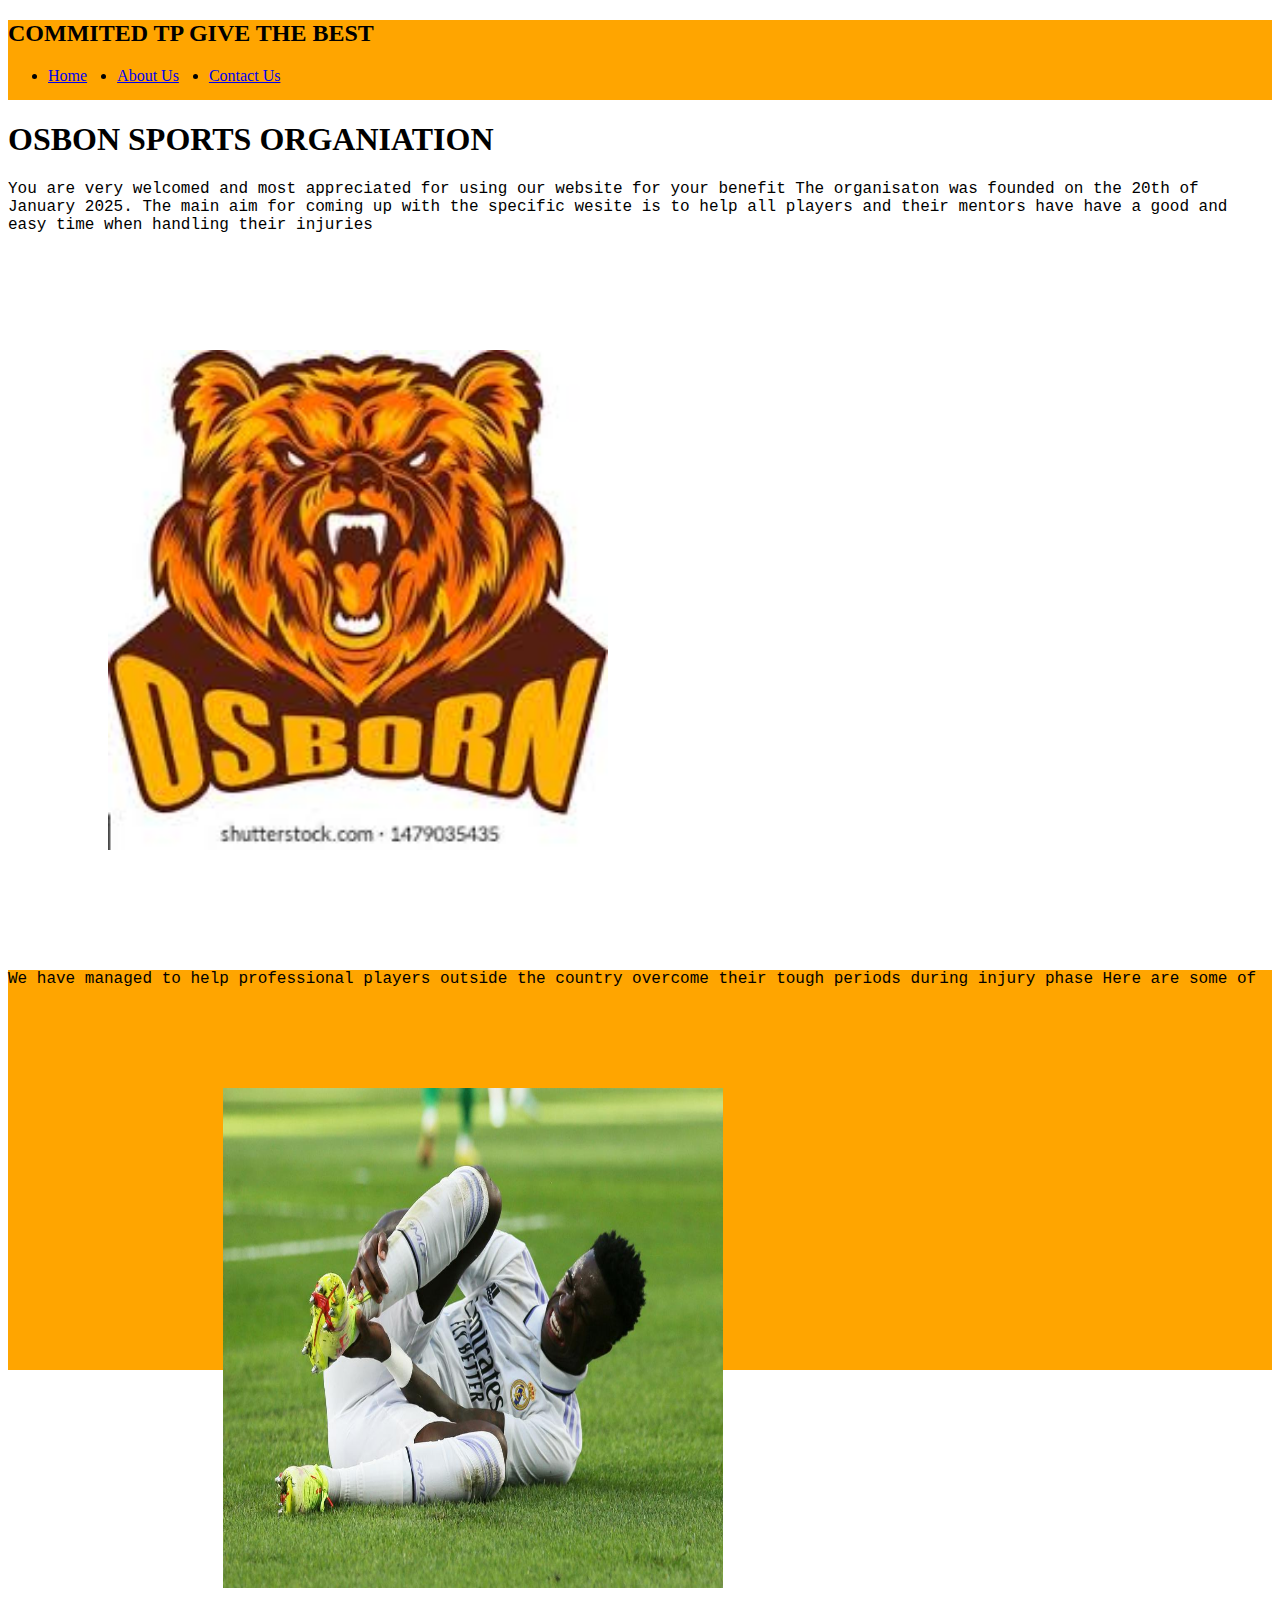
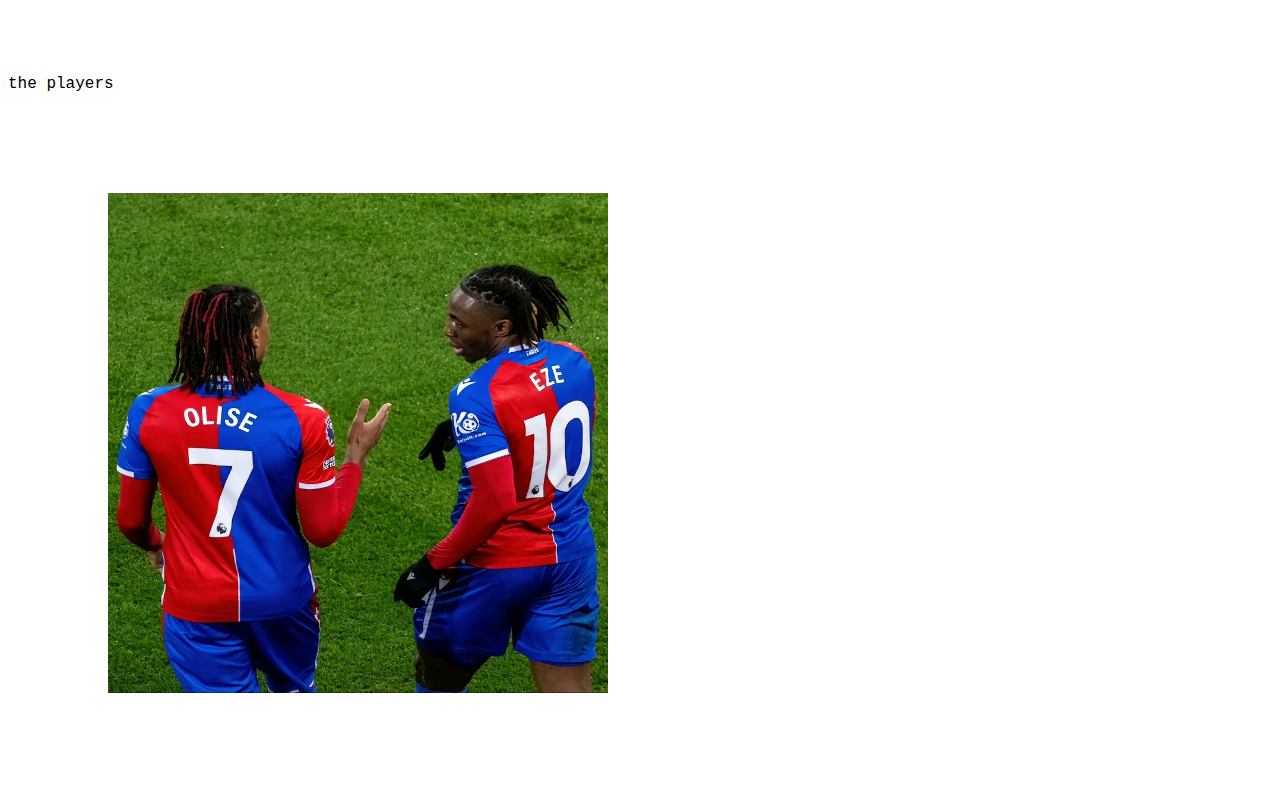
==== index.html @ 56aa5879 "player photos" ====
<!DOCTYPE html>
<html lang="en">
  <head>
    <meta charset="UTF-8" />
    <meta name="viewport" content="width=device-width, initial-scale=1.0" />
    <link rel="stylesheet" href="./css/style.css" />
    <title>SPORTS ASSISTANCE</title>
  </head>
  <body>
    <header>
      <nav>
        <h2>COMMITED TP GIVE THE BEST</h2>
        <ul class="nav-items">
          <li>
            <a href="index.html ">Home</a>
          </li>
          <li>
            <a href="about-us.html">About Us </a>
          </li>
          <li>
            <a href="contact.html">Contact Us</a>
          </li>
        </ul>
      </nav>
    </header>
    <h1>OSBON SPORTS ORGANIATION</h1>
    <p>
      You are very welcomed and most appreciated for using our website for your
      benefit The organisaton was founded on the 20th of January 2025. The main
      aim for coming up with the specific wesite is to help all players and
      their mentors have have a good and easy time when handling their injuries
    </p>
    <img src="./images/kp.jpeg" alt="" />
    <p class="class">
      We have managed to help professional players outside the country overcome
      their tough periods during injury phase Here are some of the players

      <img src="./images/mk.jpeg" alt="" />
      <img src="./images/0g" alt="" />
    </p>
    <script src="./js/index.js"></script>
  </body>
</html>
---- css/style.css ----
.nav-items {
  display: flex;
  flex-direction: row;
  gap: 30px;
}
header {
  background-color: orange;
  height: 80px;
}
img {
  padding: 100px;
  width: 500px;
  height: 500px;
  align-items: center;
}
p {
  font-size: medium;
  font-family: "Courier New", Courier, monospace;
  font-weight: 400;
}
.class {
  background-color: orange;
  height: 400px;
}
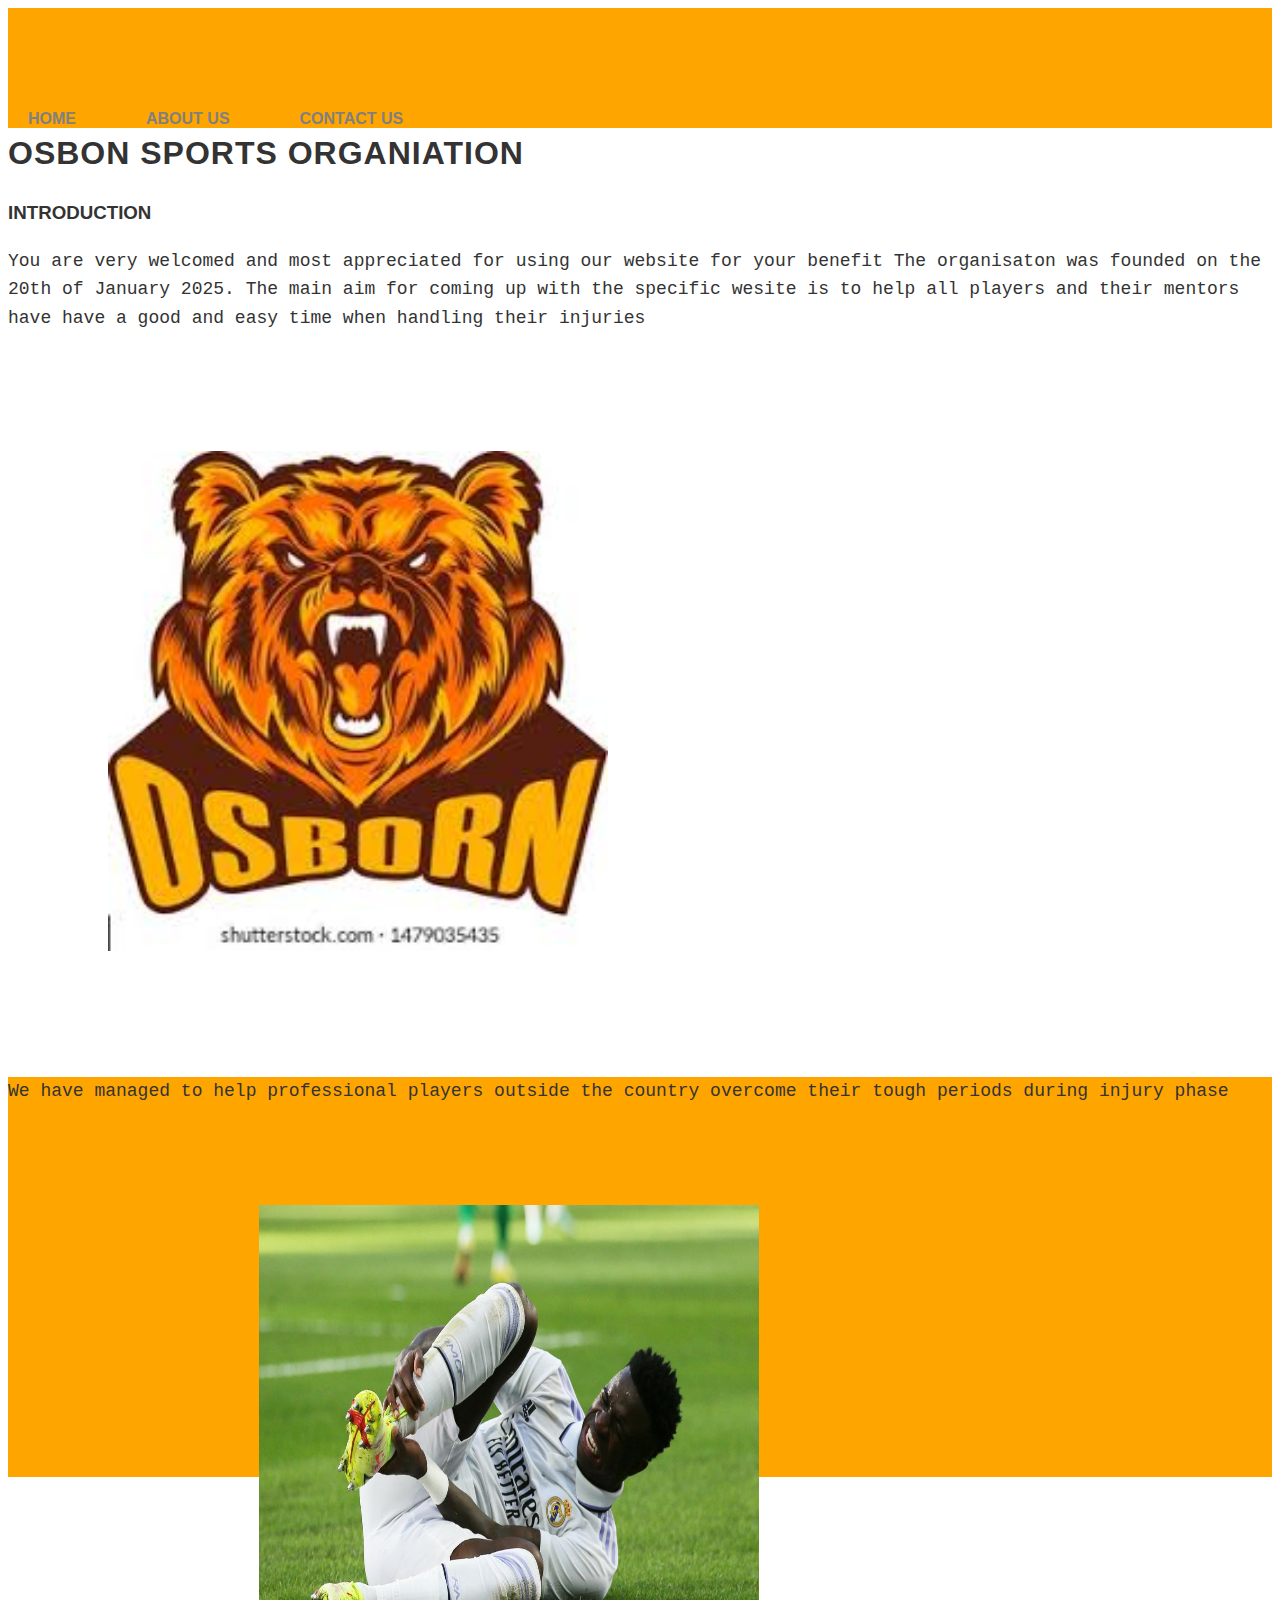
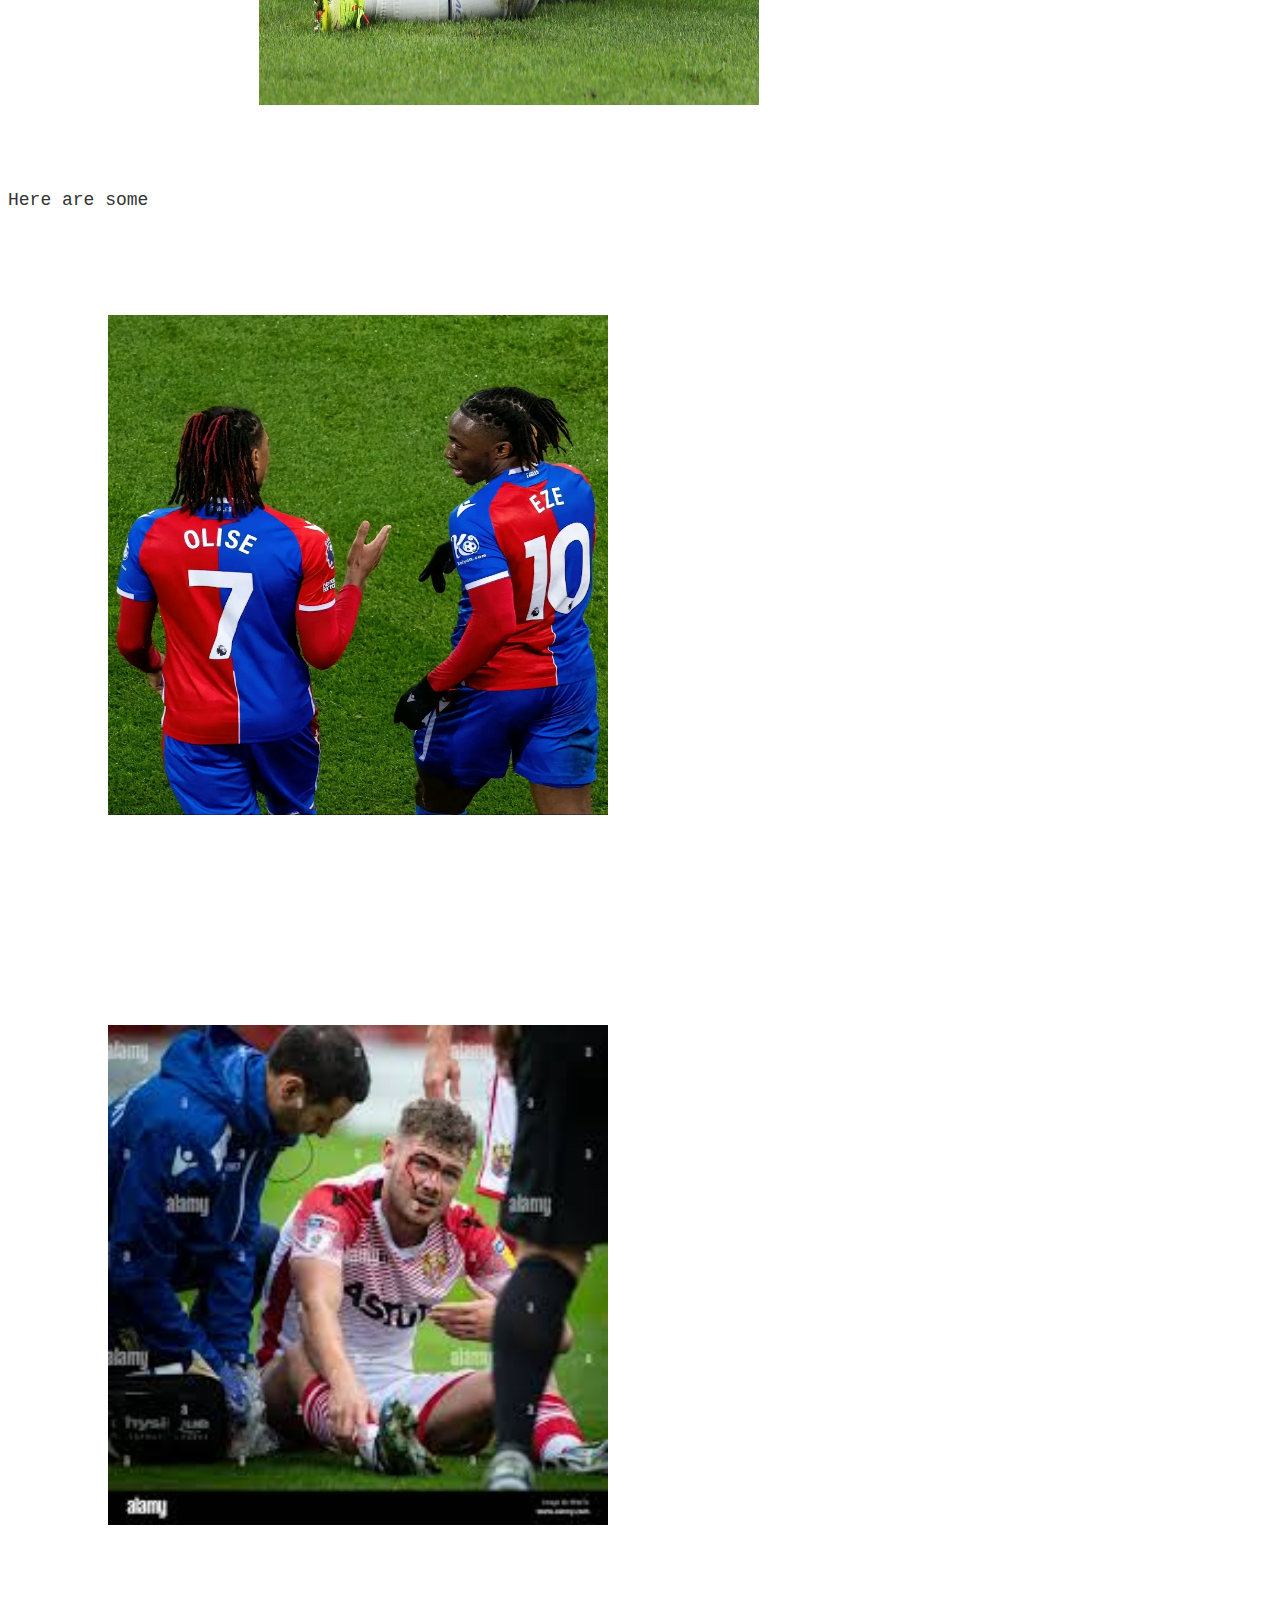
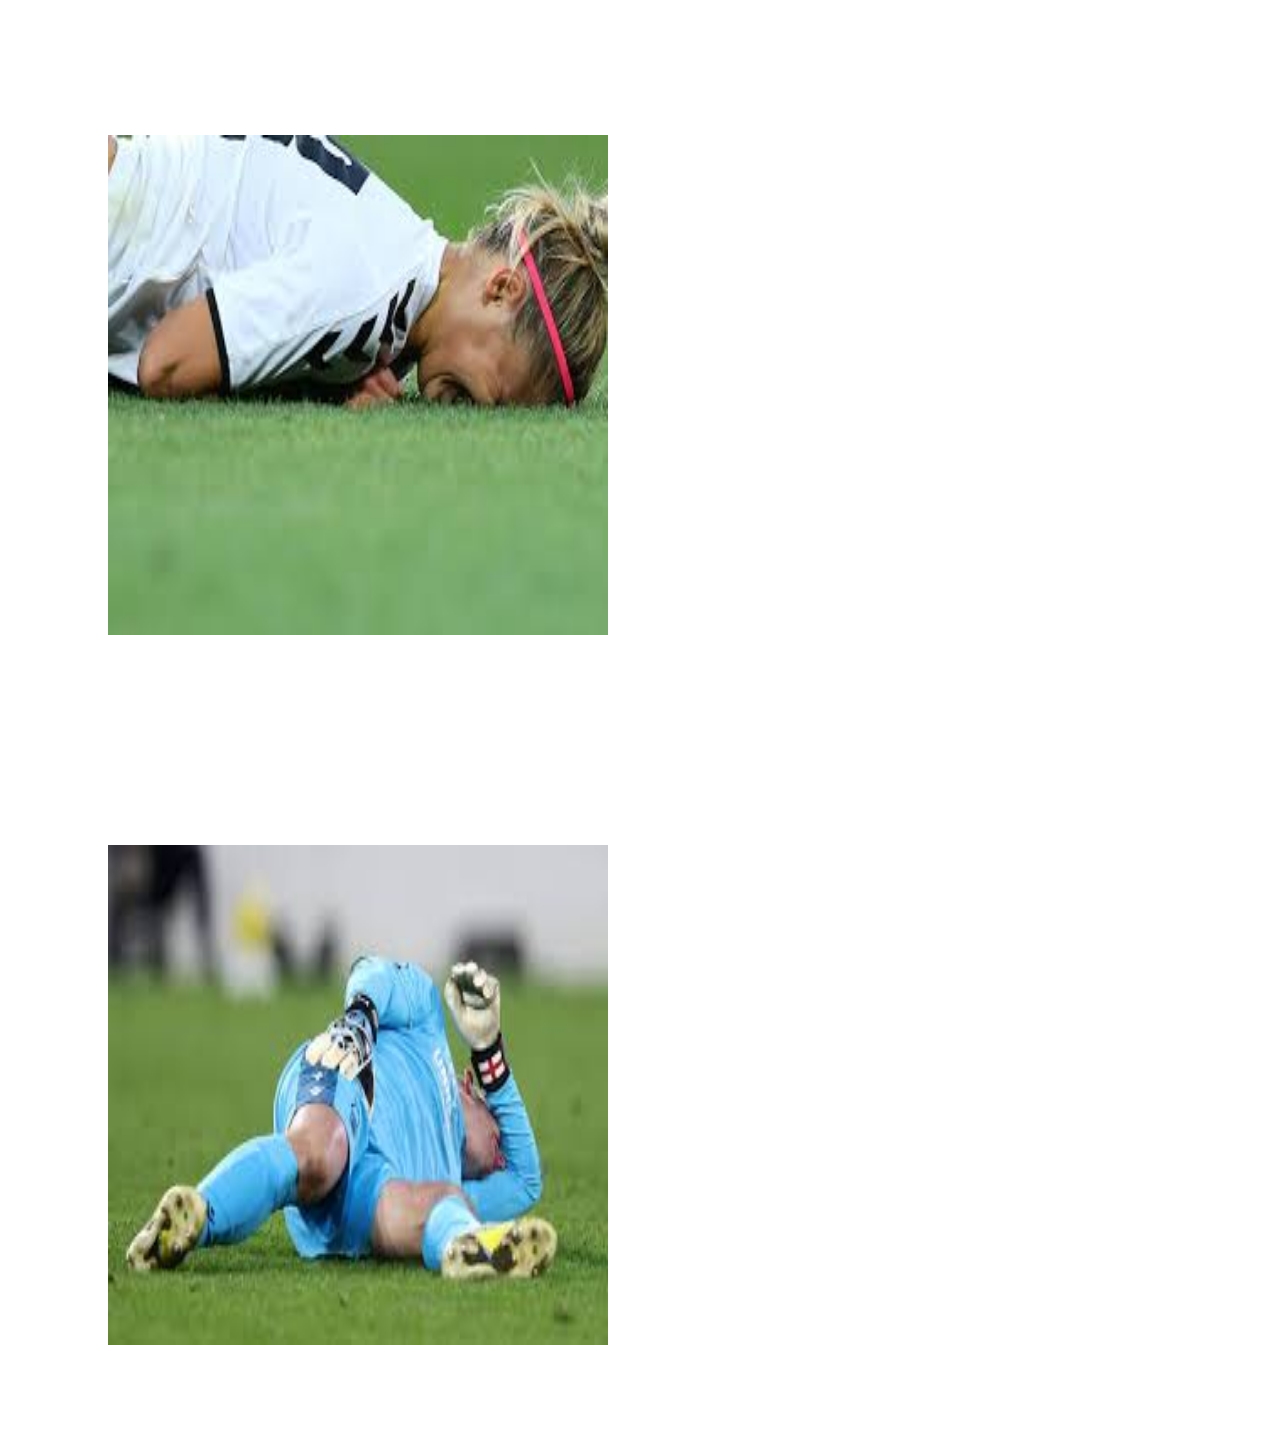
==== commit ff331af5: "adding photos" ====
--- a/index.html
+++ b/index.html
@@ -9,7 +9,7 @@
   <body>
     <header>
       <nav>
-        <h2>COMMITED TP GIVE THE BEST</h2>
+        <h2>COMMITED TO GIVE THE BEST</h2>
         <ul class="nav-items">
           <li>
             <a href="index.html ">Home</a>
@@ -24,6 +24,7 @@
       </nav>
     </header>
     <h1>OSBON SPORTS ORGANIATION</h1>
+    <h3>INTRODUCTION</h3>
     <p>
       You are very welcomed and most appreciated for using our website for your
       benefit The organisaton was founded on the 20th of January 2025. The main
@@ -33,10 +34,13 @@
     <img src="./images/kp.jpeg" alt="" />
     <p class="class">
       We have managed to help professional players outside the country overcome
-      their tough periods during injury phase Here are some of the players
+      their tough periods during injury phase Here are some
 
       <img src="./images/mk.jpeg" alt="" />
       <img src="./images/0g" alt="" />
+      <img src="./images/za.jpeg" alt="" />
+      <img src="./images/gh.jpeg" alt="" />
+      <img src="./images/nh.jpeg" alt="" />
     </p>
     <script src="./js/index.js"></script>
   </body>
--- a/css/style.css
+++ b/css/style.css
@@ -11,14 +11,129 @@
   padding: 100px;
   width: 500px;
   height: 500px;
-  align-items: center;
 }
 p {
-  font-size: medium;
+  font-size: large;
   font-family: "Courier New", Courier, monospace;
-  font-weight: 400;
+  font-weight: 500;
 }
 .class {
   background-color: orange;
   height: 400px;
 }
+.jp {
+  font-family: "Segoe UI", Tahoma, Geneva, Verdana, sans-serif;
+  font-weight: 700;
+  font-style: oblique;
+  font-size: medium;
+}
+
+body {
+  font-family: Arial, sans-serif;
+  background: url("https://www.shutterstock.com/image-vector/osborn-god-bears-vector-design-260nw-1479035435.jpg")
+    center/cover;
+  color: #333;
+  line-height: 1.6;
+}
+
+header {
+  background-color: orange;
+  color: white;
+  padding: 20px 0;
+  text-align: center;
+}
+
+h1 {
+  margin: 0;
+  font-size: 2em;
+  letter-spacing: 1px;
+}
+
+nav ul {
+  list-style: none;
+  padding: 0;
+}
+
+nav ul li {
+  display: inline;
+  margin: 0 20px;
+}
+
+nav ul li a {
+  color: grey;
+  text-decoration: none;
+  font-weight: bold;
+  text-transform: uppercase;
+}
+
+section.form-section {
+  width: 60%;
+  margin: 30px auto;
+  background-color: black;
+  padding: 20px;
+  border-radius: 8px;
+  box-shadow: 0 2px 5px rgba(0, 0, 0, 0.1);
+}
+
+h2 {
+  text-align: center;
+  margin-bottom: 20px;
+  color: orange;
+}
+
+/* Styling for the form fields */
+form {
+  display: flex;
+  flex-direction: column;
+  gap: 15px;
+}
+
+label {
+  font-size: 1.1em;
+  color: orange;
+}
+
+input[type="text"] {
+  padding: 10px;
+  font-size: 1em;
+  border: 1px solid #ccc;
+  border-radius: 5px;
+  outline: none;
+}
+
+input[type="text"]:focus {
+  border-color: #4caf50; /* Green on focus */
+  box-shadow: 0 0 8px rgba(0, 128, 0, 0.3);
+}
+
+button[type="submit"] {
+  padding: 10px;
+  background-color: khaki;
+  color: white;
+  font-size: 1.1em;
+  border: none;
+  border-radius: 5px;
+  cursor: pointer;
+  transition: background-color 0.3s ease;
+}
+
+button[type="submit"]:hover {
+  background-color: #45a049; /* Darker green on hover */
+}
+
+button[type="submit"]:active {
+  background-color: #388e3c; /* Even darker green on click */
+}
+
+/* Add some responsiveness for smaller screens */
+@media (max-width: 768px) {
+  section.form-section {
+    width: 90%;
+  }
+
+  nav ul li {
+    display: block;
+    margin-bottom: 10px;
+    text-align: center;
+  }
+}
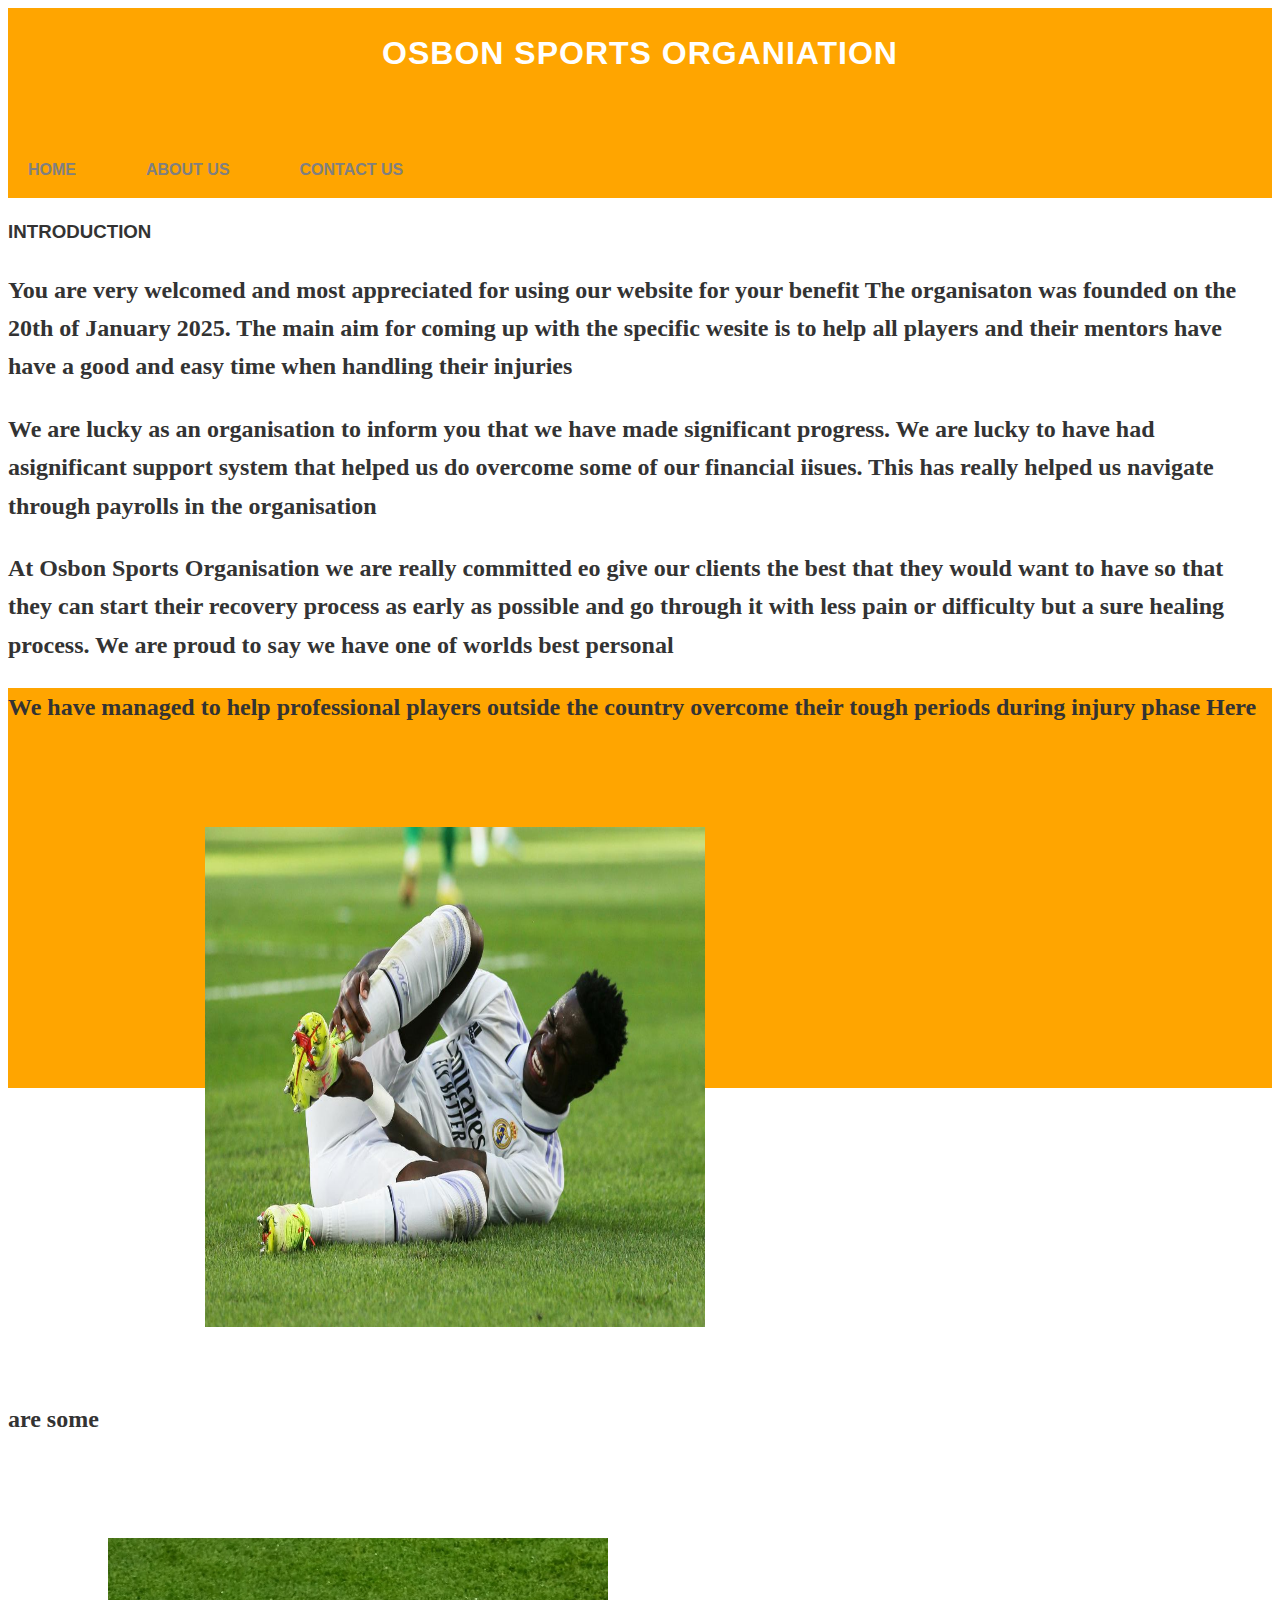
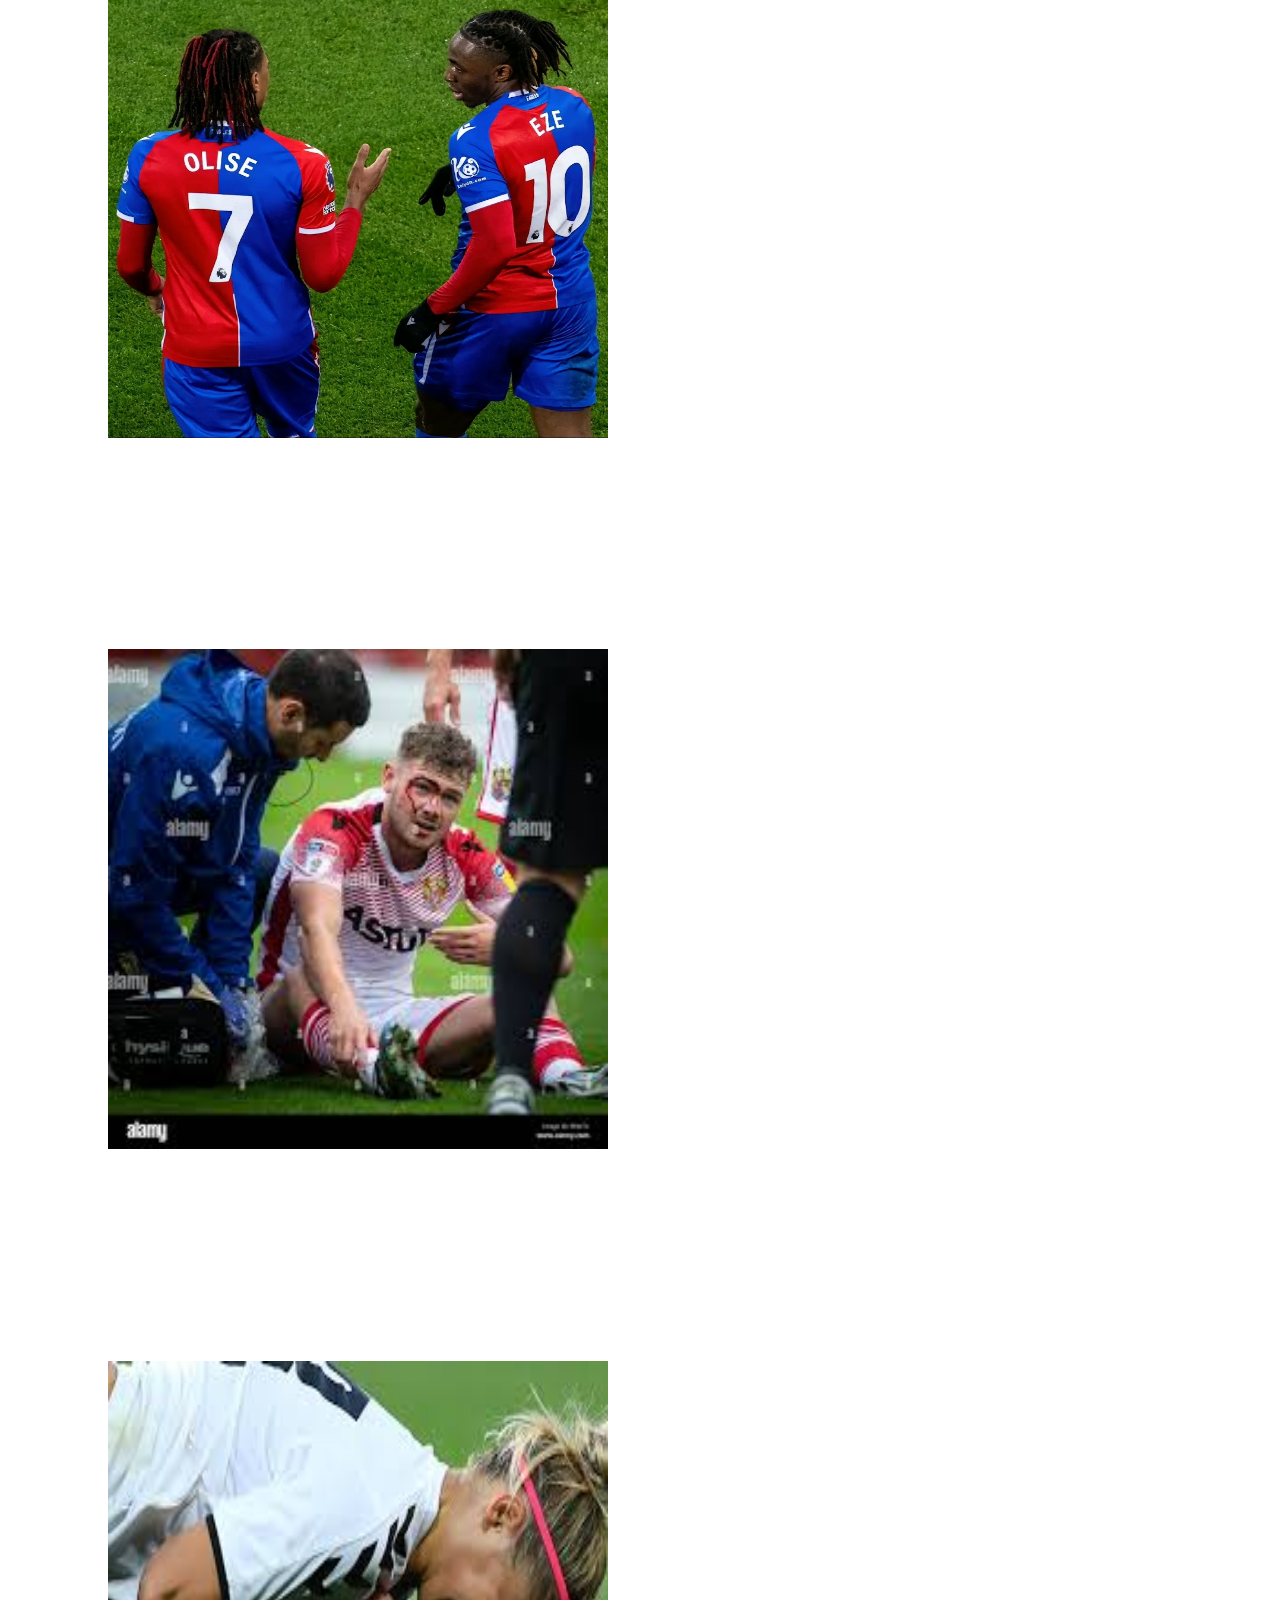
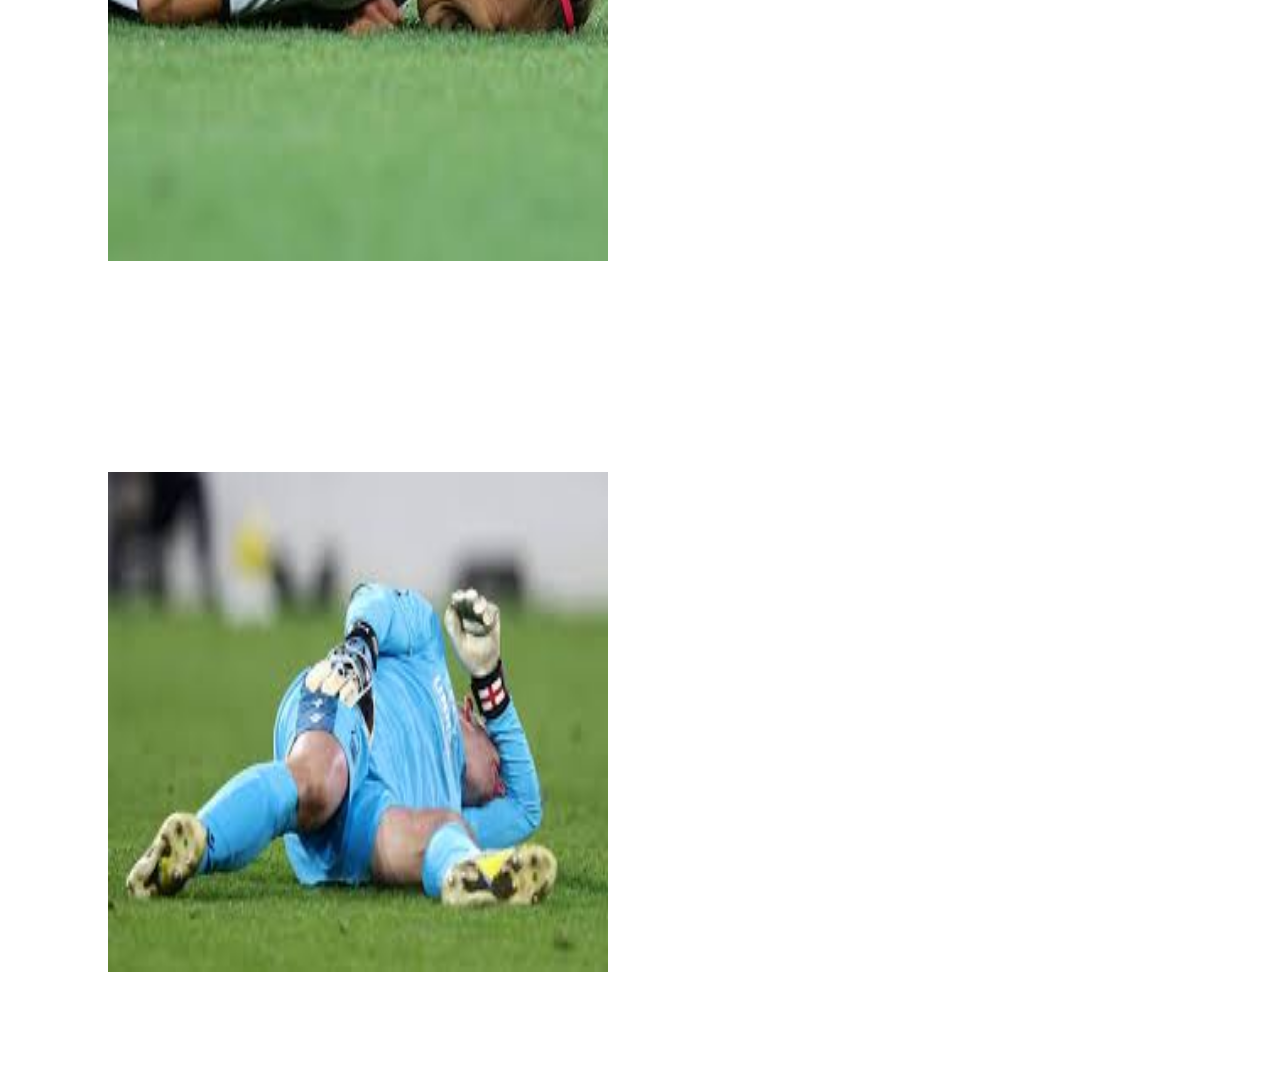
==== commit b4cc6fc7: "content update" ====
--- a/index.html
+++ b/index.html
@@ -8,6 +8,7 @@
   </head>
   <body>
     <header>
+      <h1>OSBON SPORTS ORGANIATION</h1>
       <nav>
         <h2>COMMITED TO GIVE THE BEST</h2>
         <ul class="nav-items">
@@ -23,7 +24,7 @@
         </ul>
       </nav>
     </header>
-    <h1>OSBON SPORTS ORGANIATION</h1>
+
     <h3>INTRODUCTION</h3>
     <p>
       You are very welcomed and most appreciated for using our website for your
@@ -31,7 +32,20 @@
       aim for coming up with the specific wesite is to help all players and
       their mentors have have a good and easy time when handling their injuries
     </p>
-    <img src="./images/kp.jpeg" alt="" />
+    <p>
+      We are lucky as an organisation to inform you that we have made
+      significant progress. We are lucky to have had asignificant support system
+      that helped us do overcome some of our financial iisues. This has really
+      helped us navigate through payrolls in the organisation
+    </p>
+    <p>
+      At Osbon Sports Organisation we are really committed eo give our clients
+      the best that they would want to have so that they can start their
+      recovery process as early as possible and go through it with less pain or
+      difficulty but a sure healing process. We are proud to say we have one of
+      worlds best personal
+    </p>
+
     <p class="class">
       We have managed to help professional players outside the country overcome
       their tough periods during injury phase Here are some
--- a/css/style.css
+++ b/css/style.css
@@ -5,7 +5,7 @@
 }
 header {
   background-color: orange;
-  height: 80px;
+  height: 150px;
 }
 img {
   padding: 100px;
@@ -13,24 +13,24 @@
   height: 500px;
 }
 p {
-  font-size: large;
-  font-family: "Courier New", Courier, monospace;
-  font-weight: 500;
+  font-size: x-large;
+  font-family: "Times New Roman", Times, serif;
+  font-weight: 800;
 }
 .class {
   background-color: orange;
   height: 400px;
 }
 .jp {
-  font-family: "Segoe UI", Tahoma, Geneva, Verdana, sans-serif;
+  font-family: "Times New Roman", Times, serif;
   font-weight: 700;
   font-style: oblique;
-  font-size: medium;
+  font-size: x-large;
 }
 
 body {
   font-family: Arial, sans-serif;
-  background: url("https://www.shutterstock.com/image-vector/osborn-god-bears-vector-design-260nw-1479035435.jpg")
+  background: url("https://www.google.com/url?sa=i&url=https%3A%2F%2Fwww.shutterstock.com%2Fimage-vector%2Fosborn-god-bears-vector-design-1479035435&psig=AOvVaw0dd4tEGJA7DET2fpEgGfrN&ust=1738818884358000&source=images&cd=vfe&opi=89978449&ved=0CBQQjRxqFwoTCKDVnN7jq4sDFQAAAAAdAAAAABAJ")
     center/cover;
   color: #333;
   line-height: 1.6;
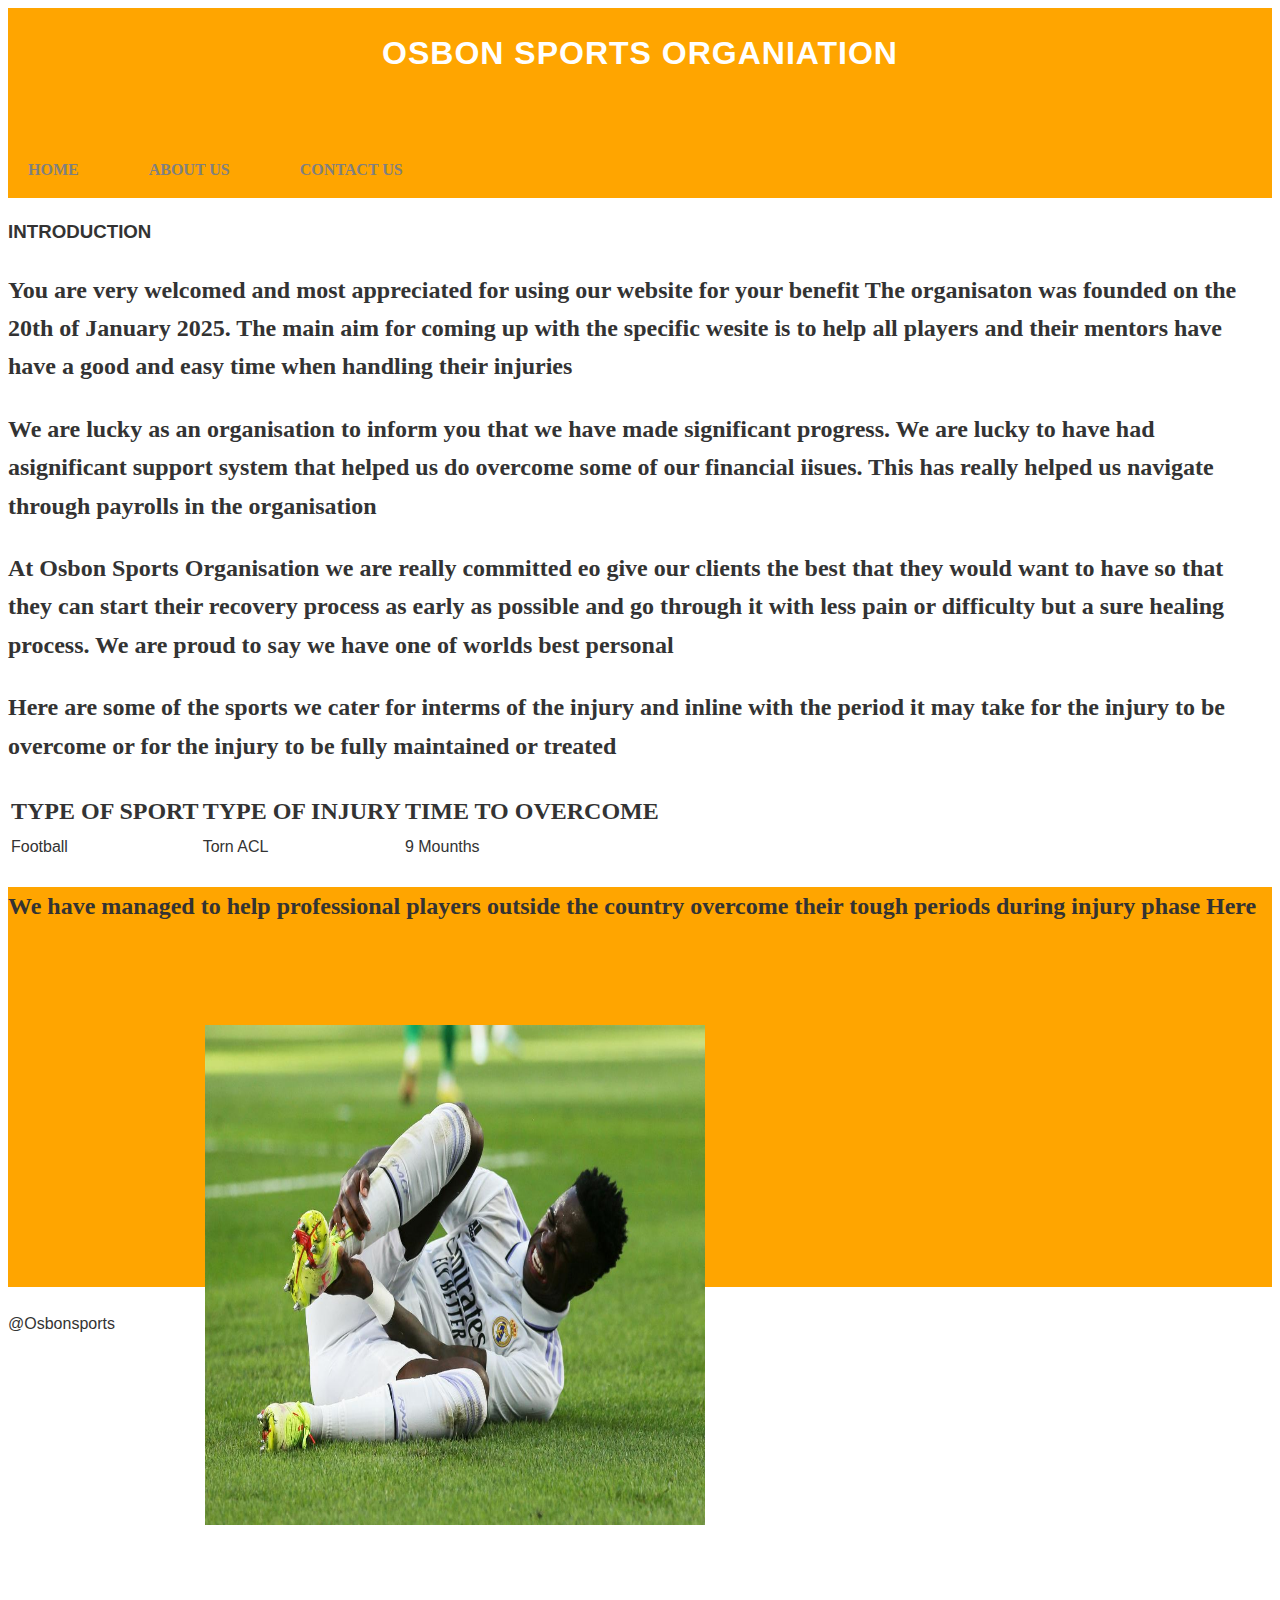
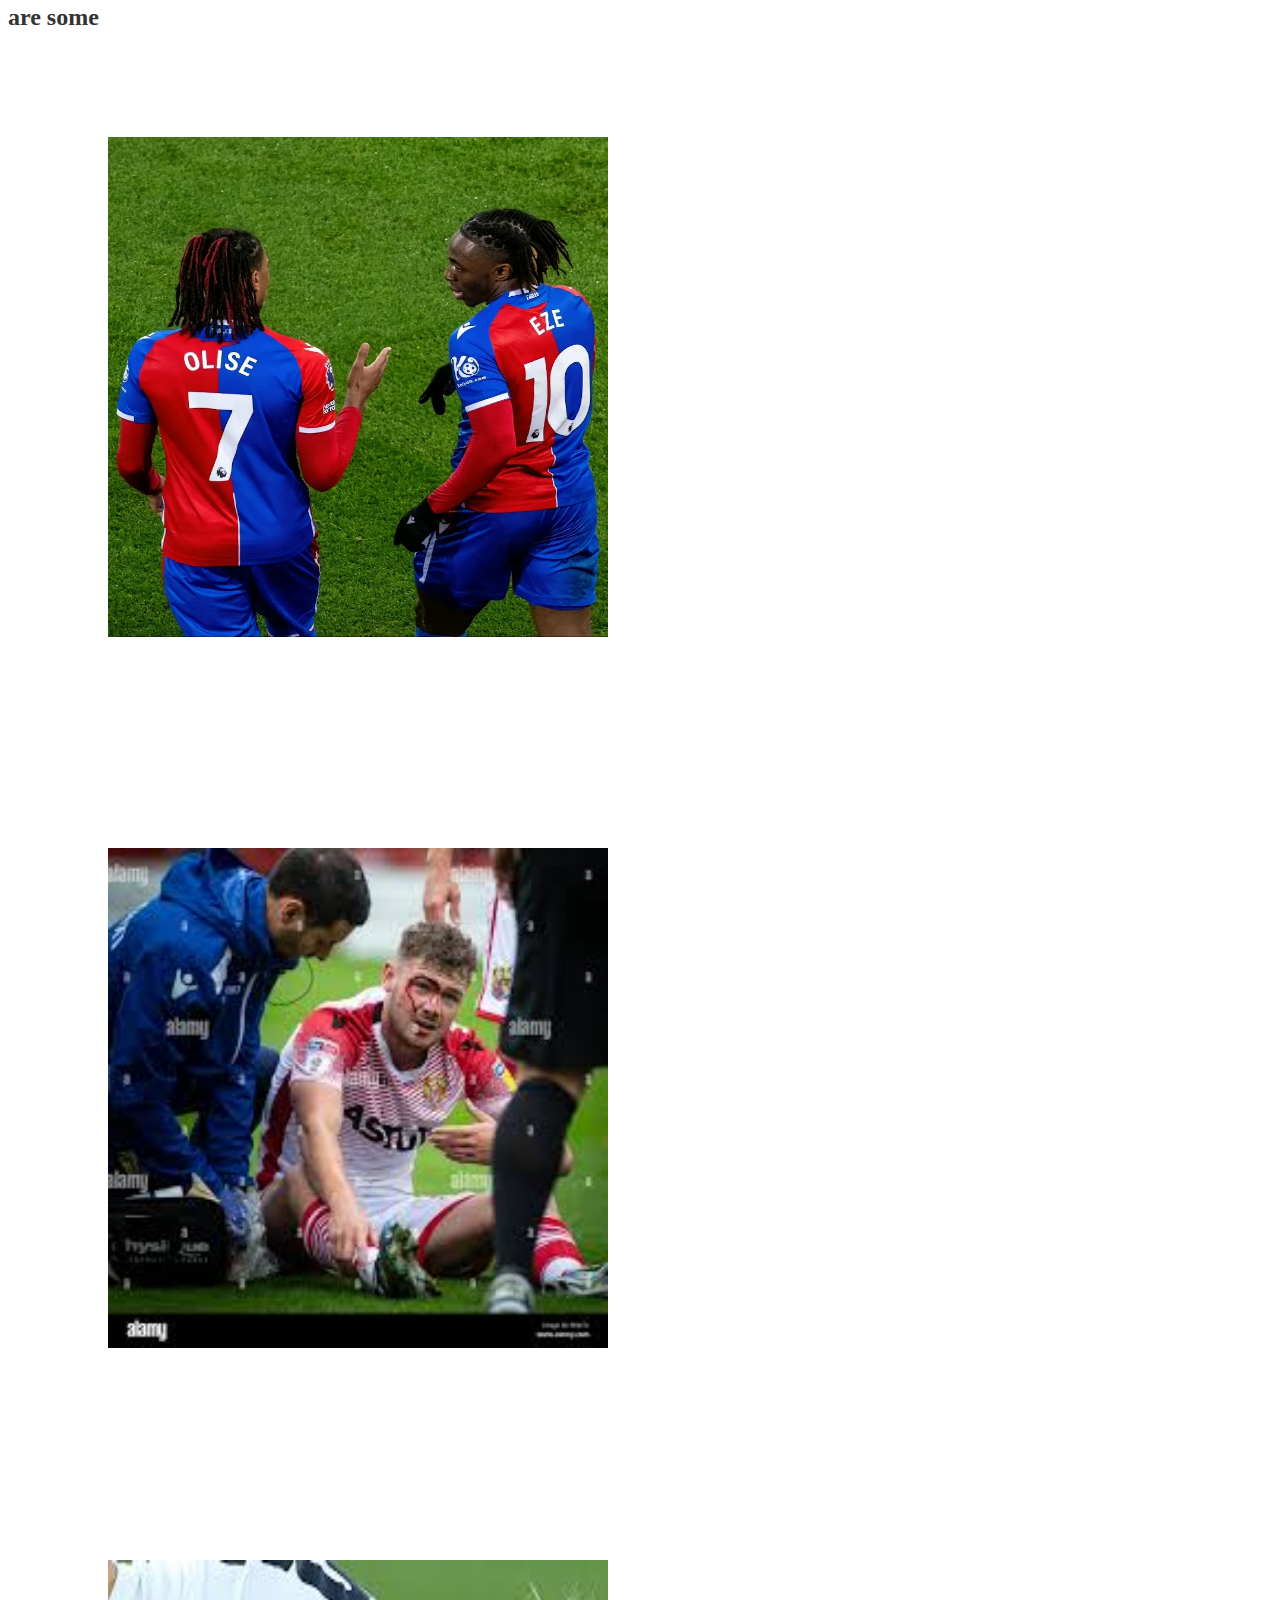
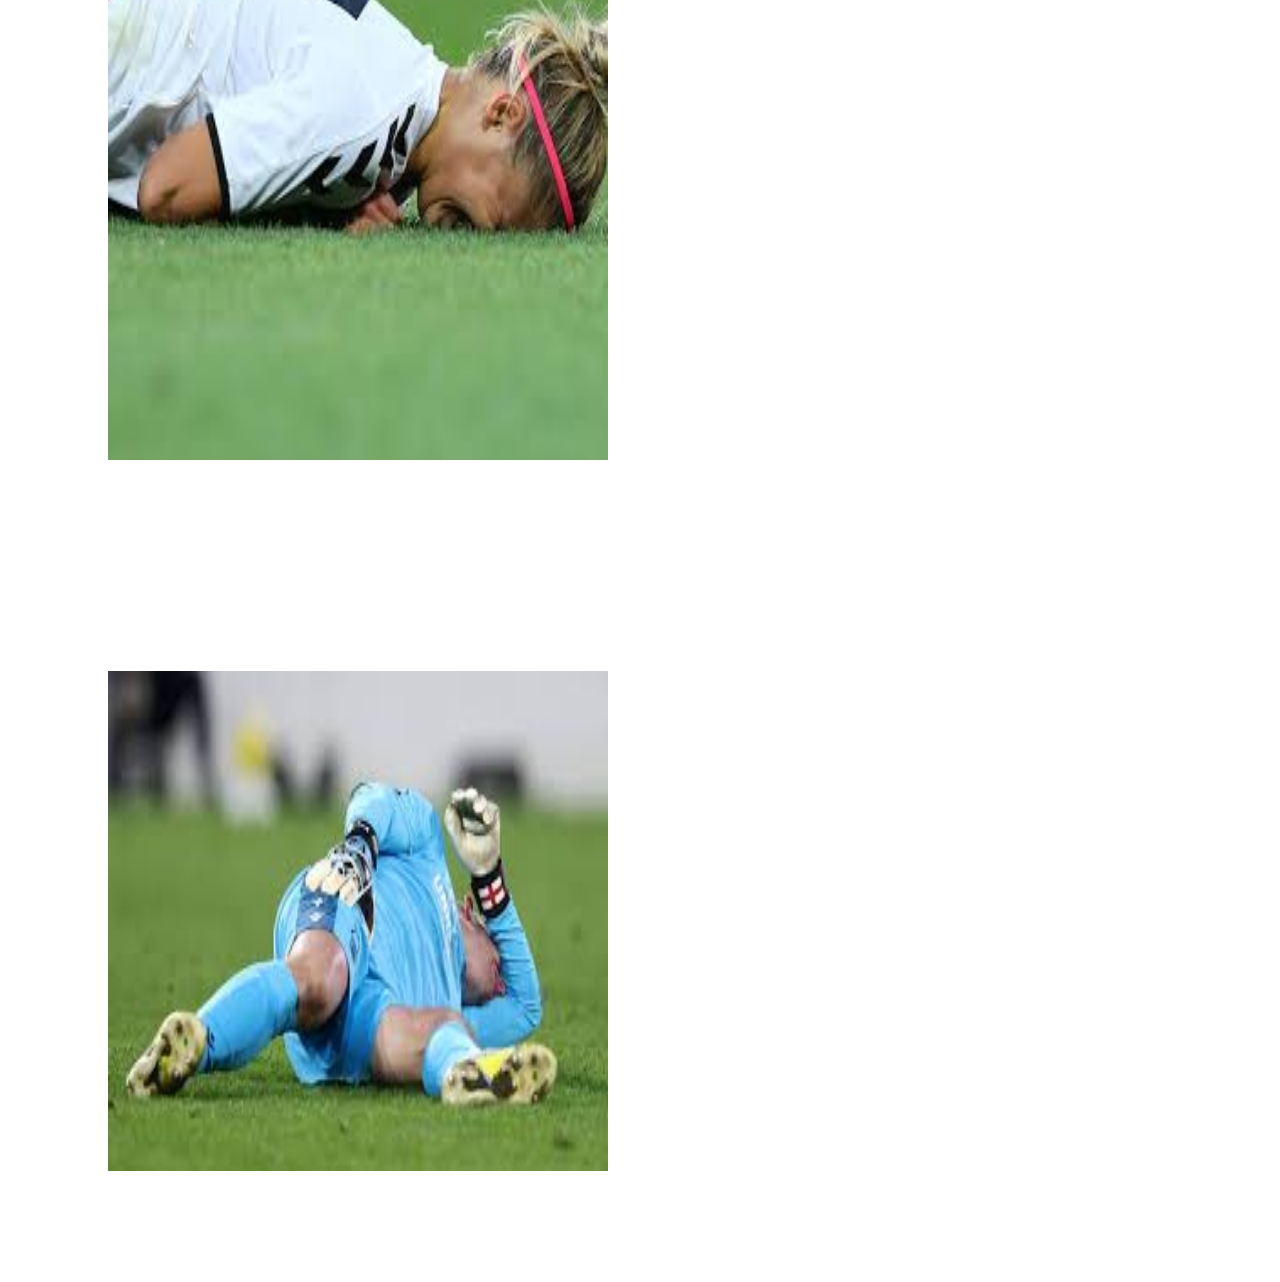
==== commit c79d1058: "contactus updeate" ====
--- a/index.html
+++ b/index.html
@@ -9,6 +9,7 @@
   <body>
     <header>
       <h1>OSBON SPORTS ORGANIATION</h1>
+
       <nav>
         <h2>COMMITED TO GIVE THE BEST</h2>
         <ul class="nav-items">
@@ -45,6 +46,22 @@
       difficulty but a sure healing process. We are proud to say we have one of
       worlds best personal
     </p>
+    <p>Here are some of the sports we cater for interms of the injury and inline with the 
+      period it may take for the injury to be overcome or for the injury to be fully maintained 
+      or treated
+      <table>
+        <tr>
+          <th>TYPE OF SPORT</th>
+          <th>TYPE OF INJURY</th>
+          <th>TIME TO OVERCOME</th>
+        </tr>
+        <tr>
+          <td>Football</td>
+          <td>Torn ACL</td>
+          <td>9 Mounths</td>
+        </tr>
+      </table>
+    </p>
 
     <p class="class">
       We have managed to help professional players outside the country overcome
@@ -58,4 +75,5 @@
     </p>
     <script src="./js/index.js"></script>
   </body>
+  <footer>@Osbonsports</footer>
 </html>
--- a/css/style.css
+++ b/css/style.css
@@ -2,6 +2,8 @@
   display: flex;
   flex-direction: row;
   gap: 30px;
+  font-family: "Times New Roman", Times, serif;
+  font-weight: 800;
 }
 header {
   background-color: orange;
@@ -137,3 +139,34 @@
     text-align: center;
   }
 }
+th {
+  font-family: "Times New Roman", Times, serif;
+  font-weight: 800;
+  font-size: x-large;
+}
+.contact-box {
+  max-width: 600px;
+  margin: 20px auto;
+  padding: 20px;
+  background-color: #f4f4f4;
+  border-radius: 8px;
+  box-shadow: 0 2px 10px rgba(0, 0, 0, 0.1);
+}
+
+.contact-details {
+  font-size: 16px;
+  line-height: 1.6;
+}
+
+.contact-details p {
+  margin-bottom: 10px;
+}
+
+.contact-details a {
+  color: #0056b3;
+  text-decoration: none;
+}
+
+.contact-details a:hover {
+  text-decoration: underline;
+}
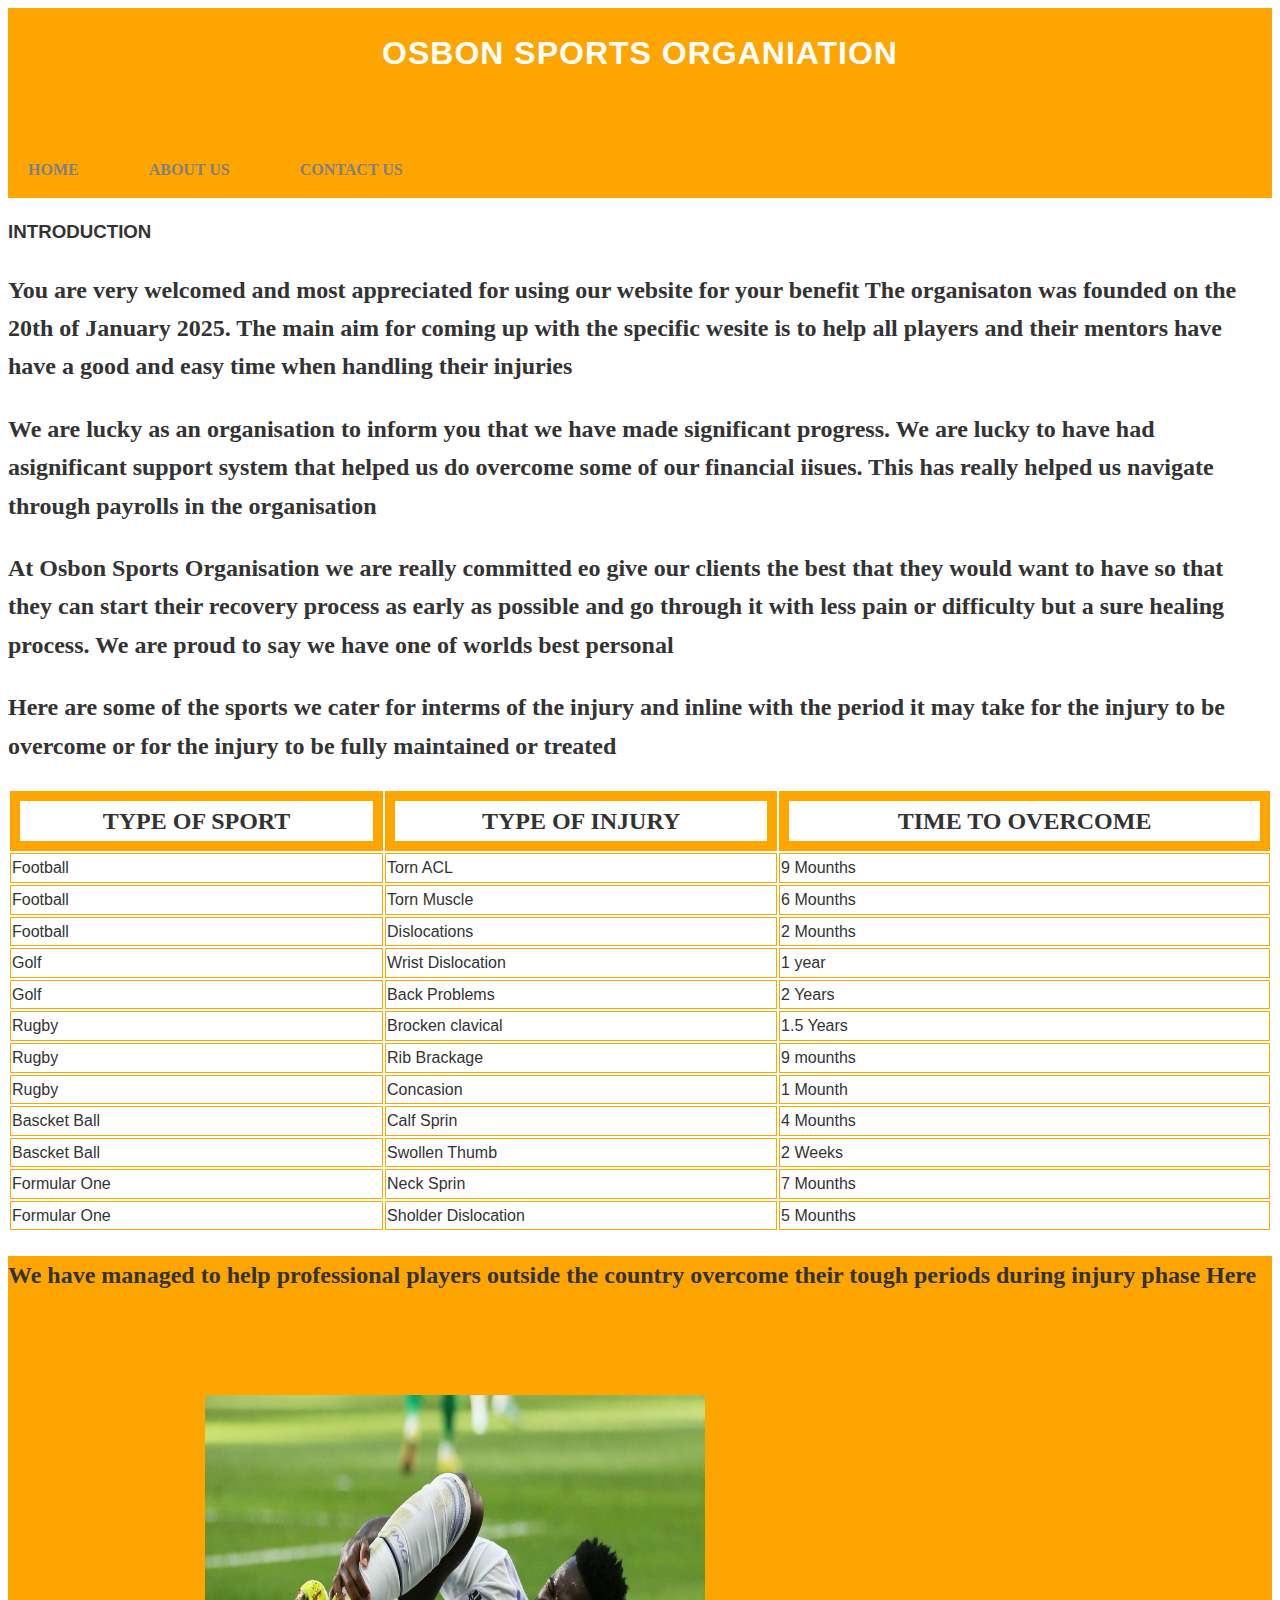
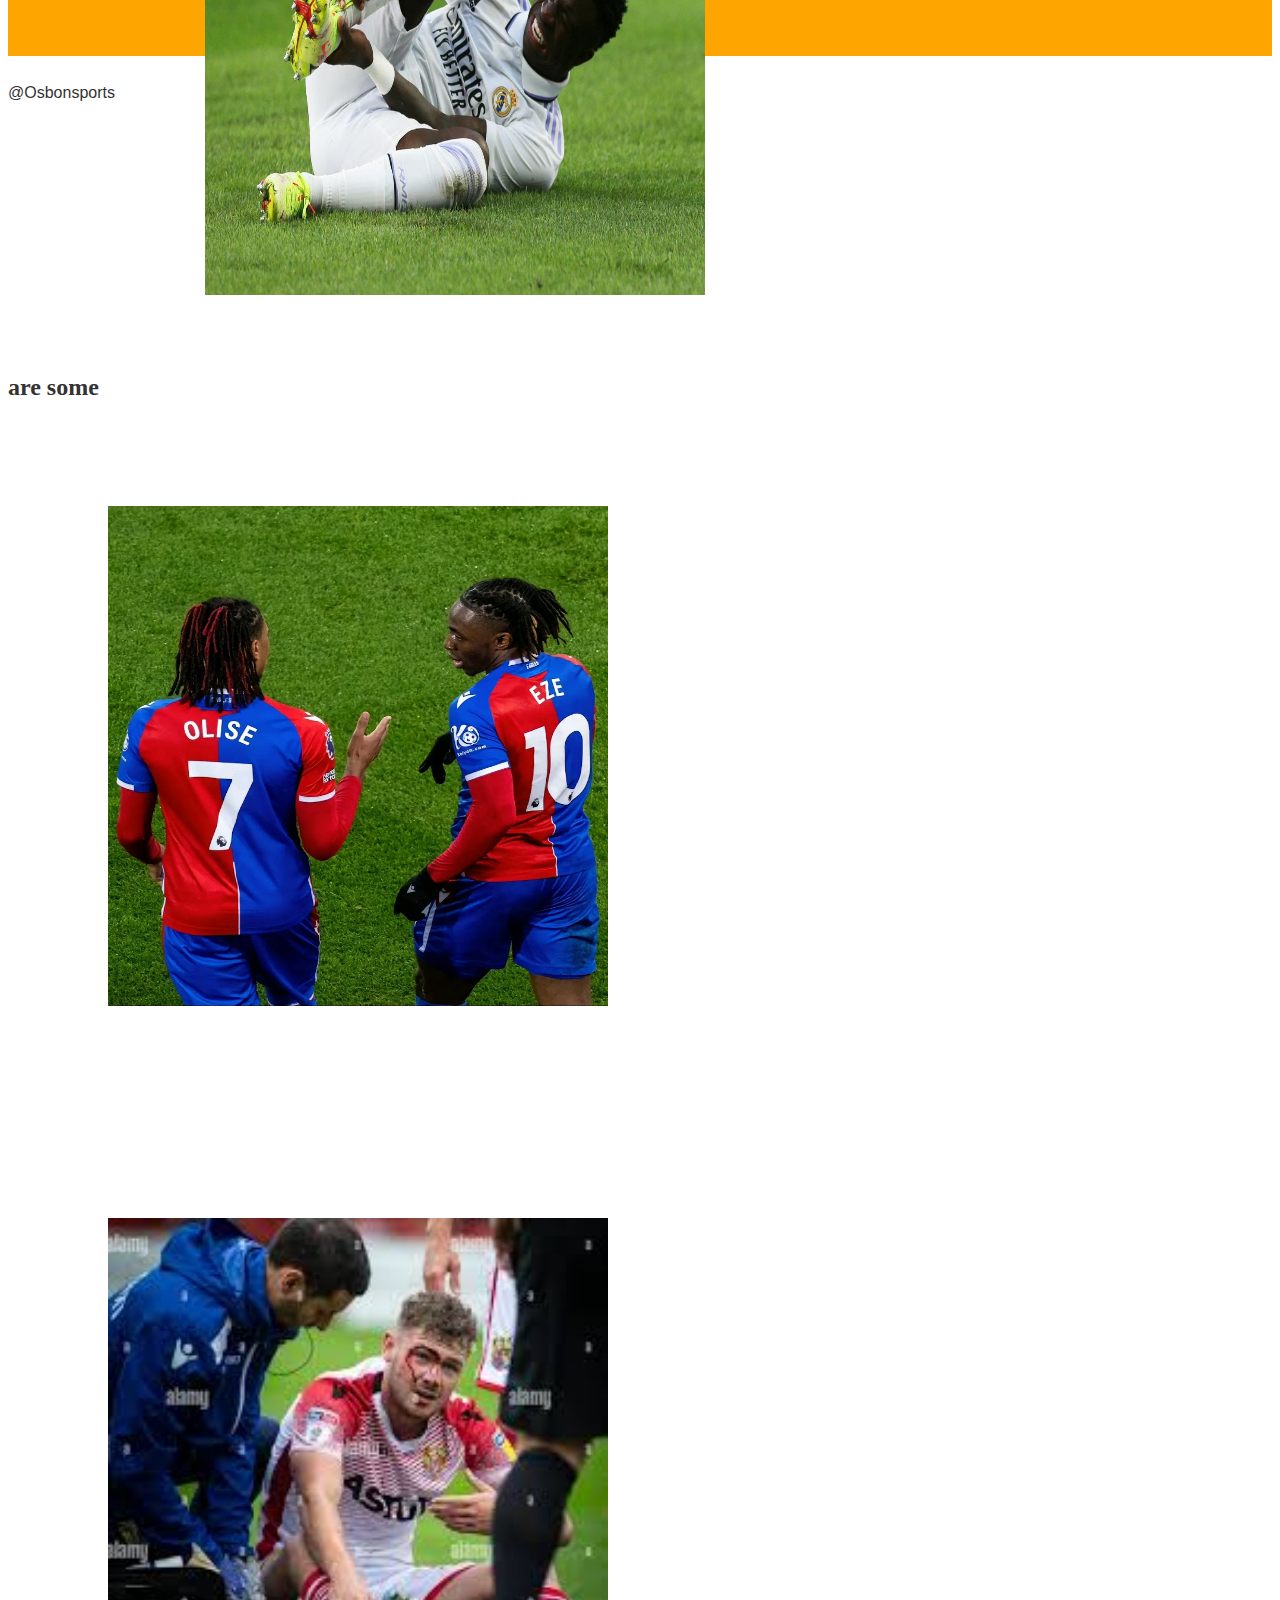
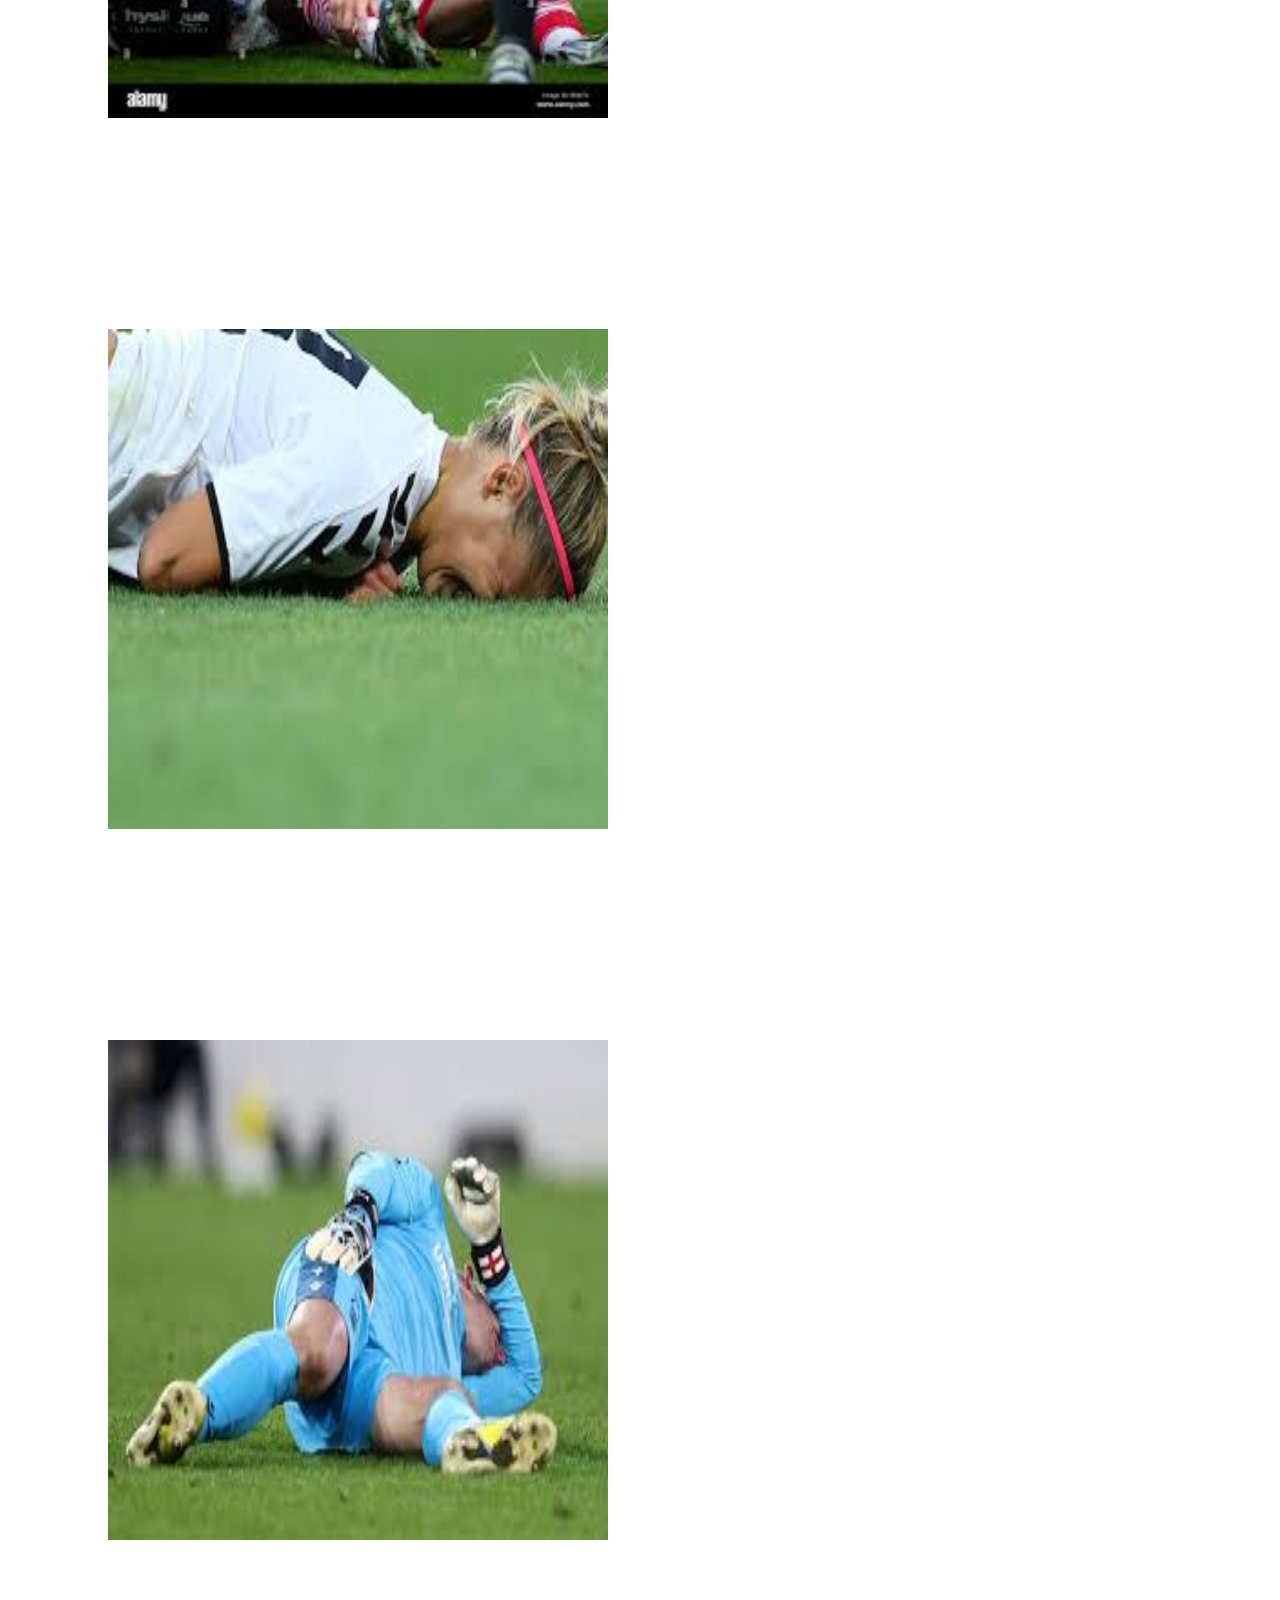
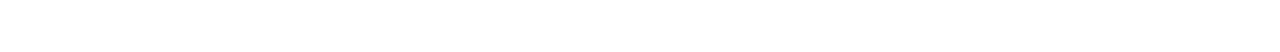
==== commit 09e599f9: "table" ====
--- a/index.html
+++ b/index.html
@@ -60,6 +60,61 @@
           <td>Torn ACL</td>
           <td>9 Mounths</td>
         </tr>
+        <tr>
+          <td>Football</td>
+          <td>Torn Muscle</td>
+          <td>6 Mounths</td>
+        </tr>
+        <tr>
+          <td>Football</td>
+          <td>Dislocations</td>
+          <td>2 Mounths</td>
+        </tr>
+        <tr>
+          <td>Golf</td>
+          <td>Wrist Dislocation</td>
+          <td>1 year</td>
+        </tr>
+        <tr>
+          <td>Golf</td>
+          <td>Back Problems</td>
+          <td>2 Years</td>
+        </tr>
+        <tr>
+          <td>Rugby</td>
+          <td>Brocken clavical</td>
+          <td>1.5 Years</td>
+        </tr>
+        <tr>
+          <td>Rugby</td>
+          <td>Rib Brackage</td>
+          <td> 9 mounths</td>
+        </tr>
+        <tr>
+          <td>Rugby</td>
+          <td>Concasion</td>
+          <td>1 Mounth</td>
+        </tr>
+        <tr>
+          <td>Bascket Ball</td>
+          <td>Calf Sprin</td>
+          <td>4 Mounths</td>
+        </tr>
+        <tr>
+          <td>Bascket Ball</td>
+          <td>Swollen Thumb</td>
+          <td>2 Weeks</td>
+        </tr>
+        <tr>
+          <td>Formular One </td>
+          <td>Neck Sprin</td>
+          <td>7 Mounths</td>
+        </tr>
+        <tr>
+          <td>Formular One </td>
+          <td>Sholder Dislocation</td>
+          <td>5 Mounths</td>
+        </tr>
       </table>
     </p>
 
--- a/css/style.css
+++ b/css/style.css
@@ -143,6 +143,13 @@
   font-family: "Times New Roman", Times, serif;
   font-weight: 800;
   font-size: x-large;
+  border: 10px solid orange;
+}
+table {
+  width: 100%;
+}
+td {
+  border: 1px solid orange;
 }
 .contact-box {
   max-width: 600px;
@@ -163,7 +170,7 @@
 }
 
 .contact-details a {
-  color: #0056b3;
+  color: orange;
   text-decoration: none;
 }
 
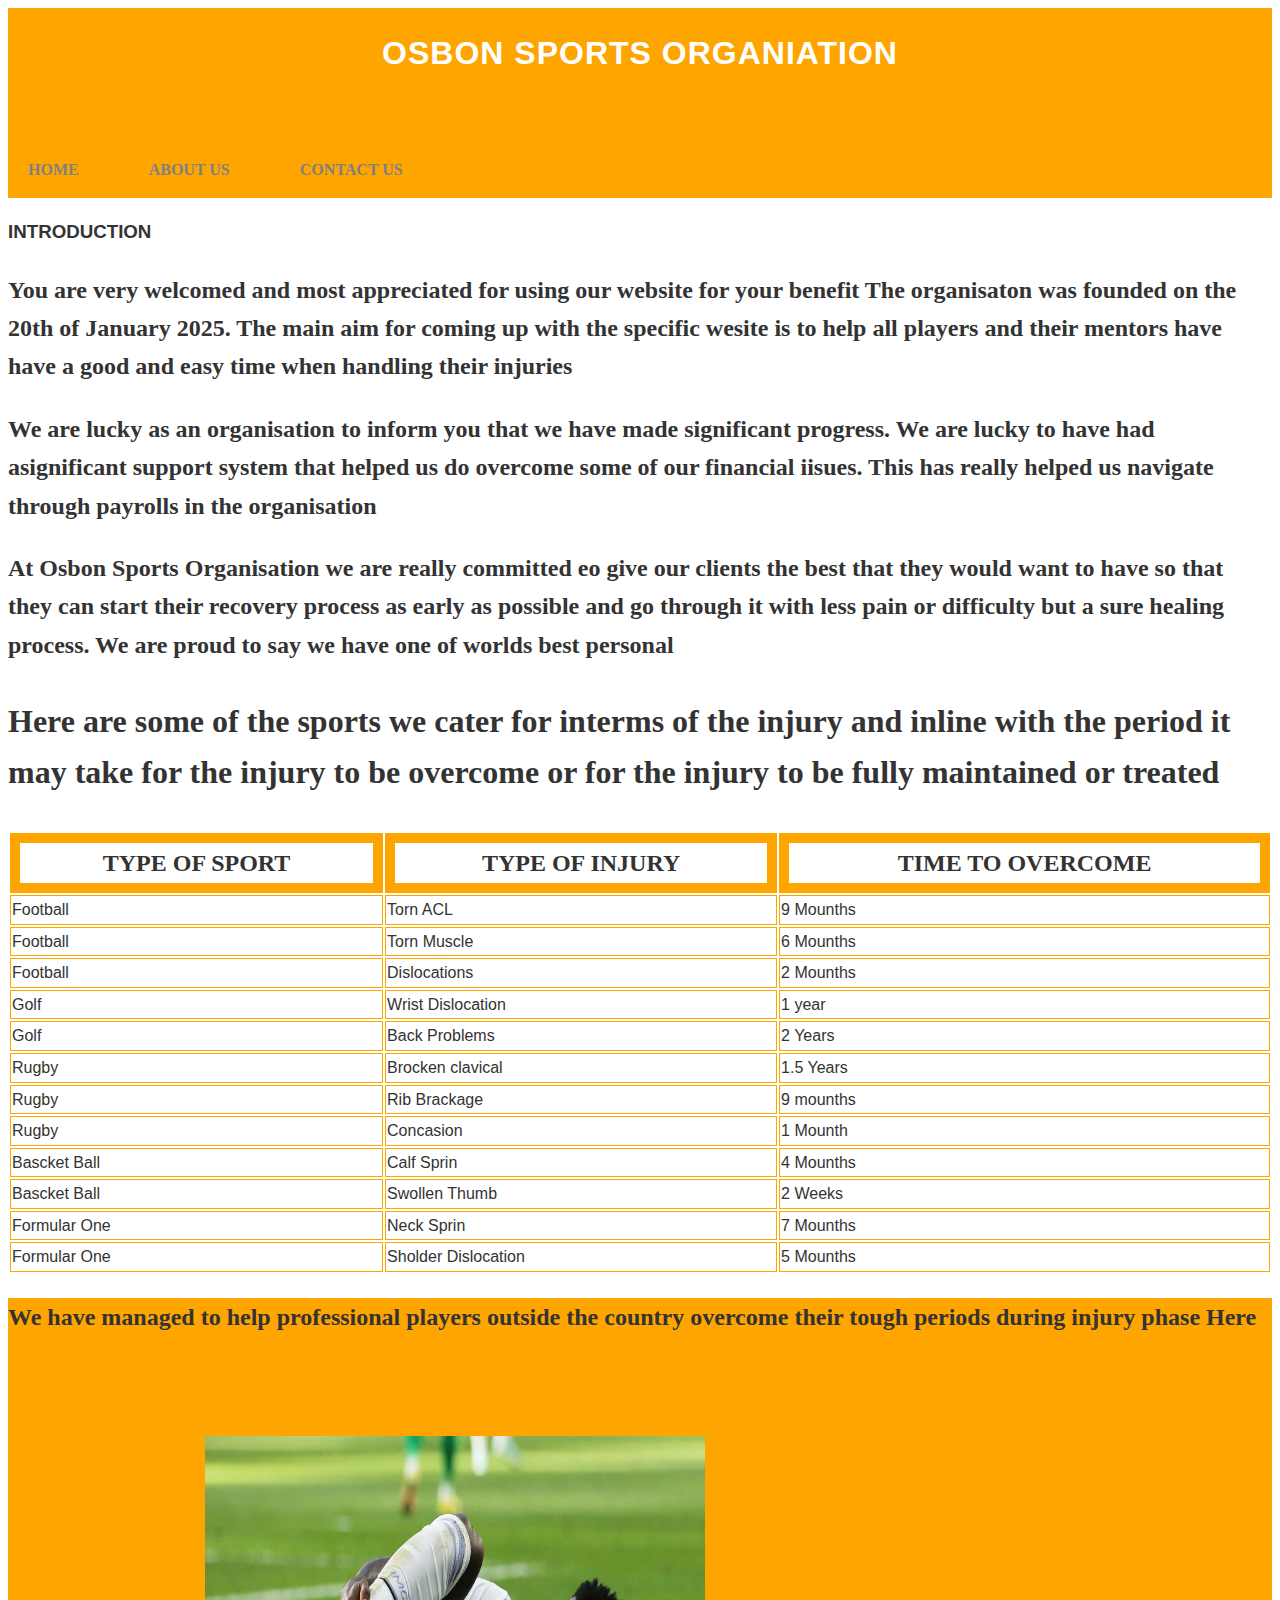
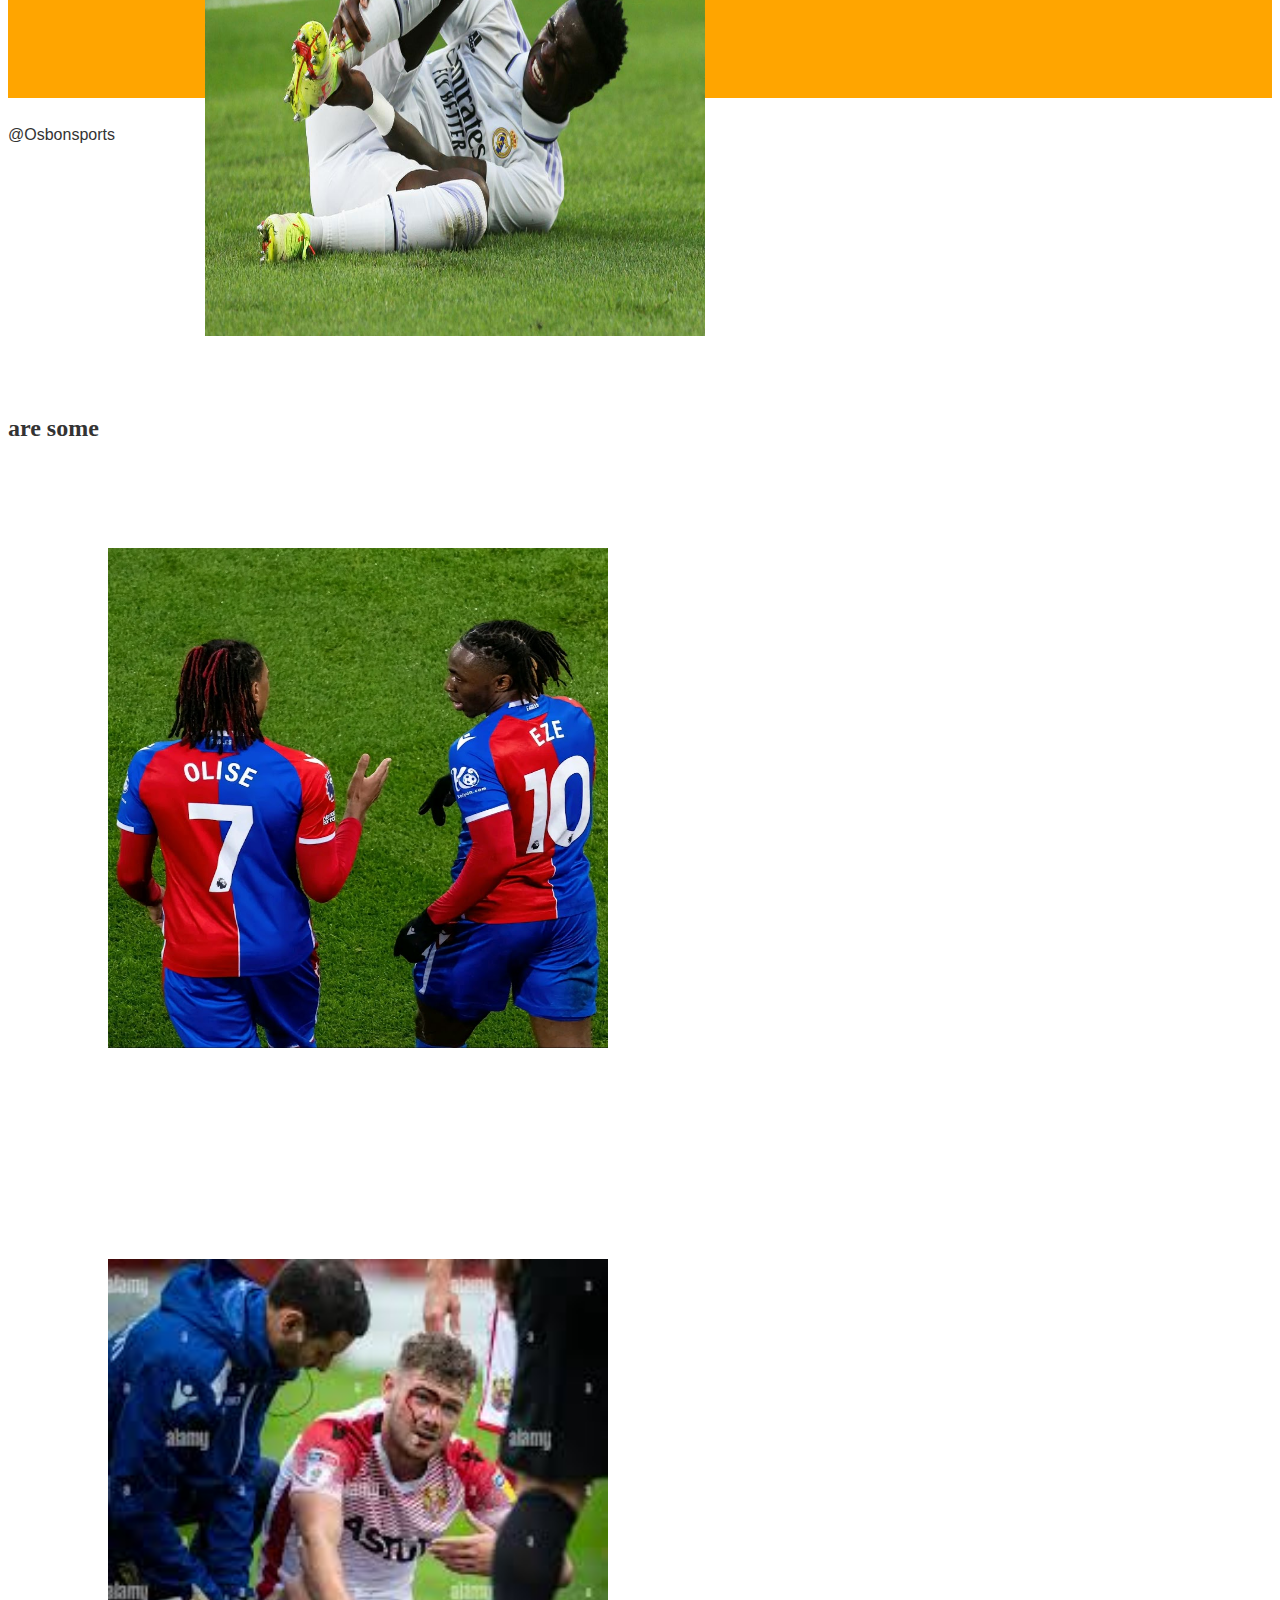
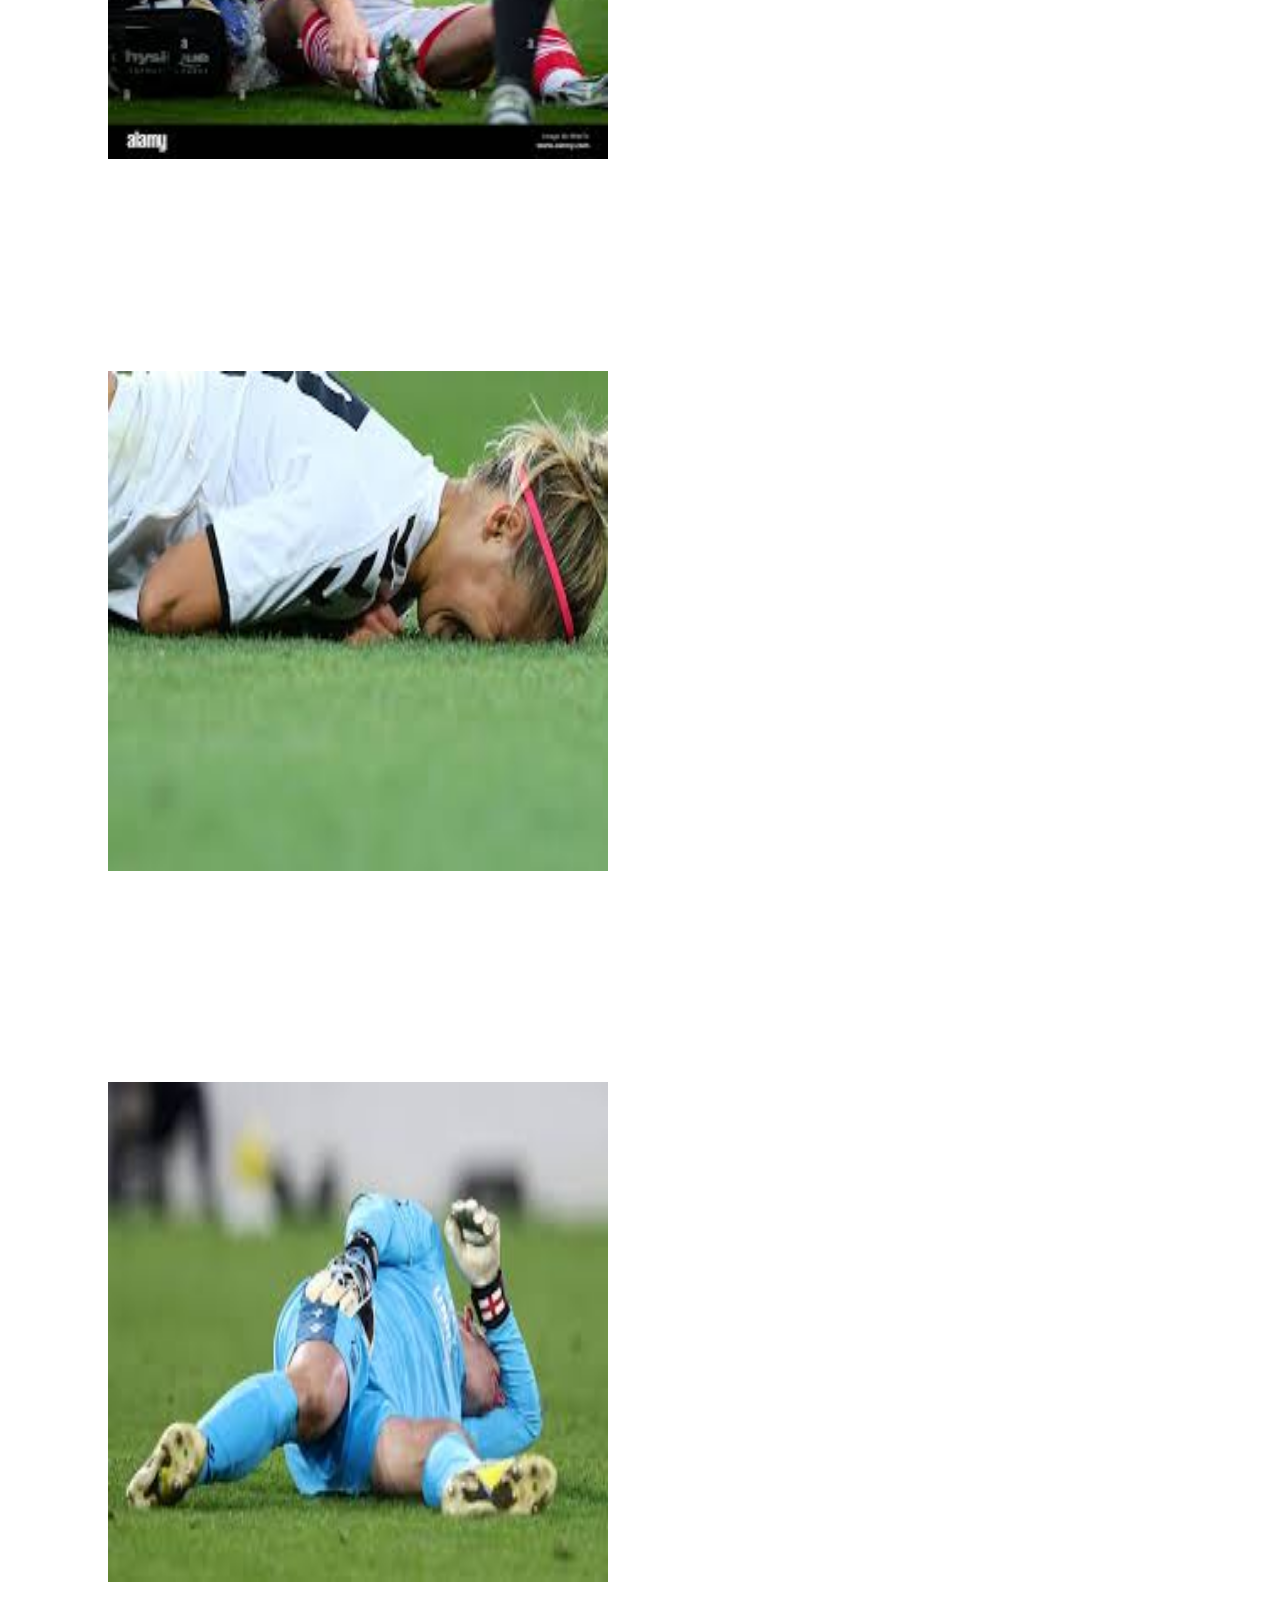
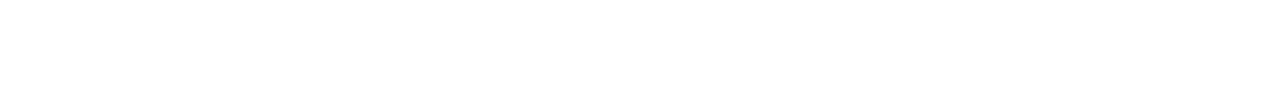
==== commit 6c2cc533: "remove links" ====
--- a/index.html
+++ b/index.html
@@ -46,7 +46,7 @@
       difficulty but a sure healing process. We are proud to say we have one of
       worlds best personal
     </p>
-    <p>Here are some of the sports we cater for interms of the injury and inline with the 
+    <p class="long">Here are some of the sports we cater for interms of the injury and inline with the 
       period it may take for the injury to be overcome or for the injury to be fully maintained 
       or treated
       <table>
@@ -128,7 +128,7 @@
       <img src="./images/gh.jpeg" alt="" />
       <img src="./images/nh.jpeg" alt="" />
     </p>
-    <script src="./js/index.js"></script>
+    
   </body>
   <footer>@Osbonsports</footer>
 </html>
--- a/css/style.css
+++ b/css/style.css
@@ -177,3 +177,6 @@
 .contact-details a:hover {
   text-decoration: underline;
 }
+.long {
+  font-size: xx-large;
+}
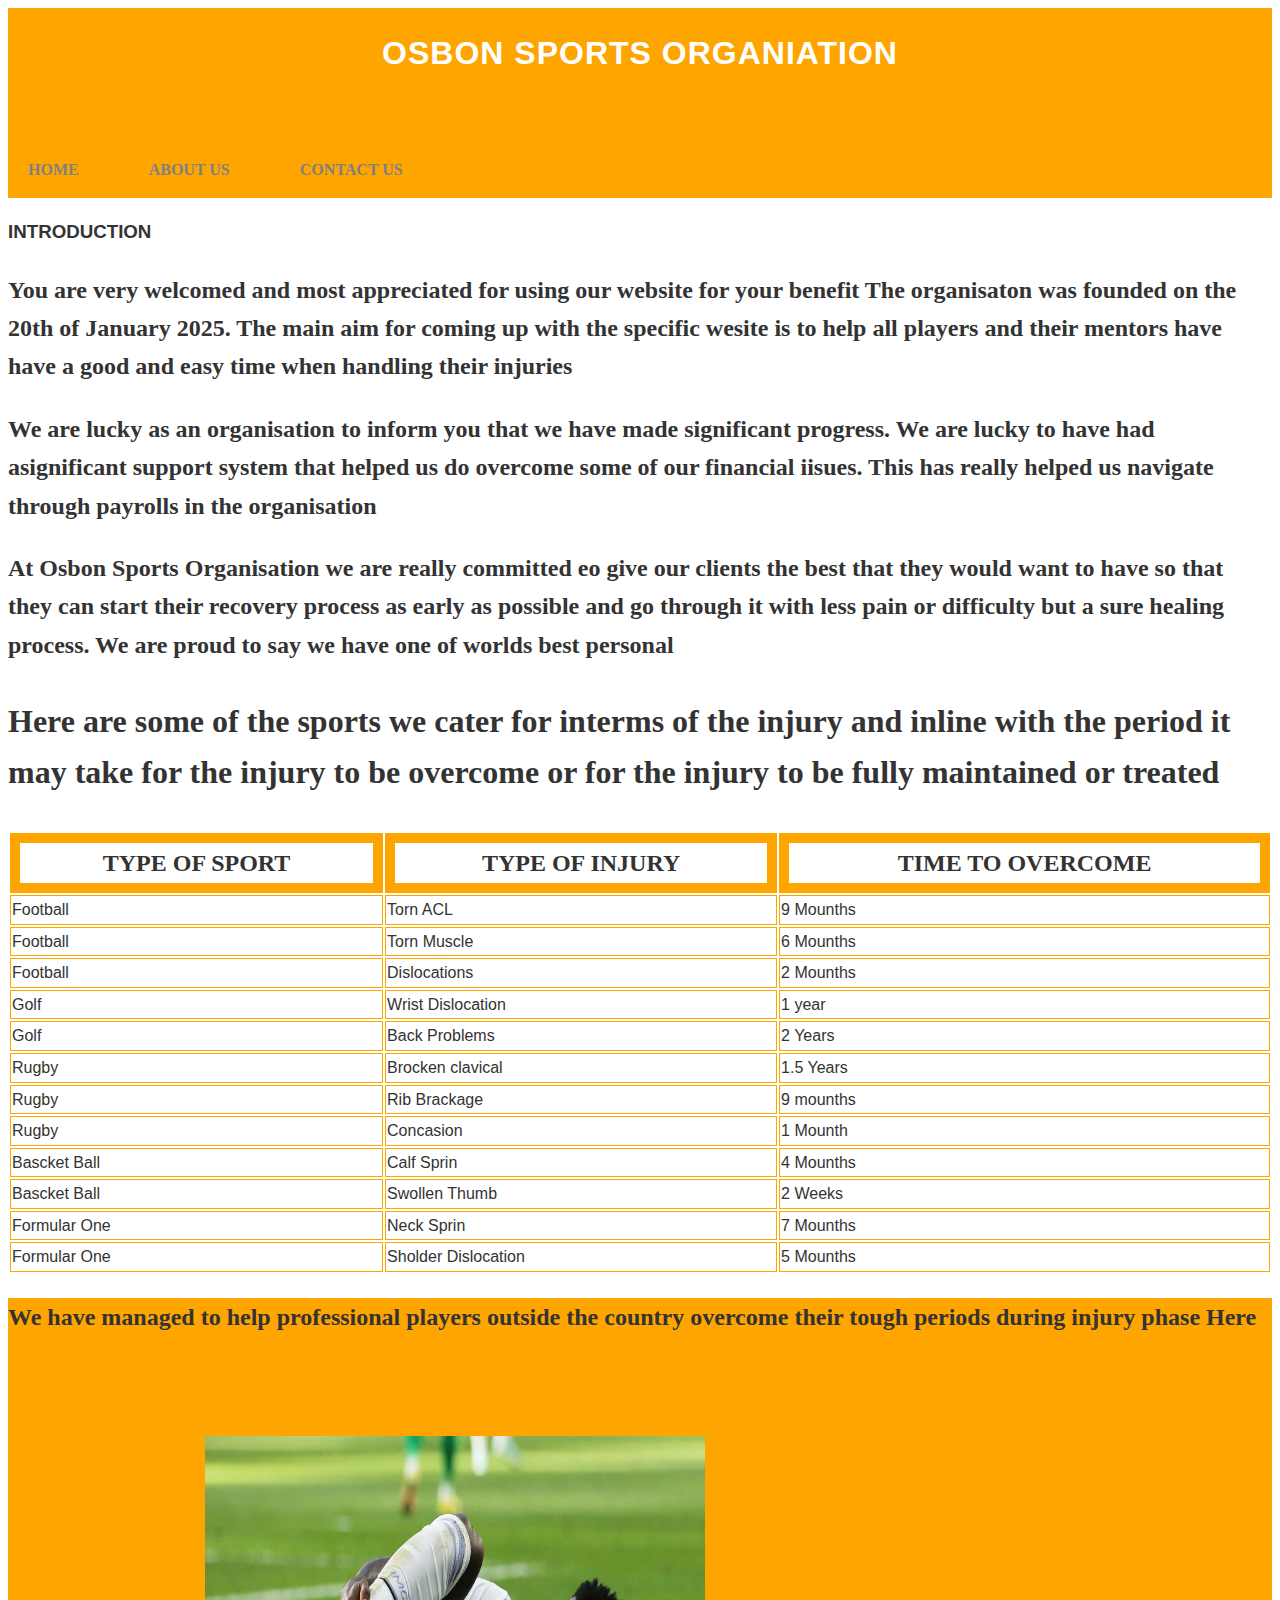
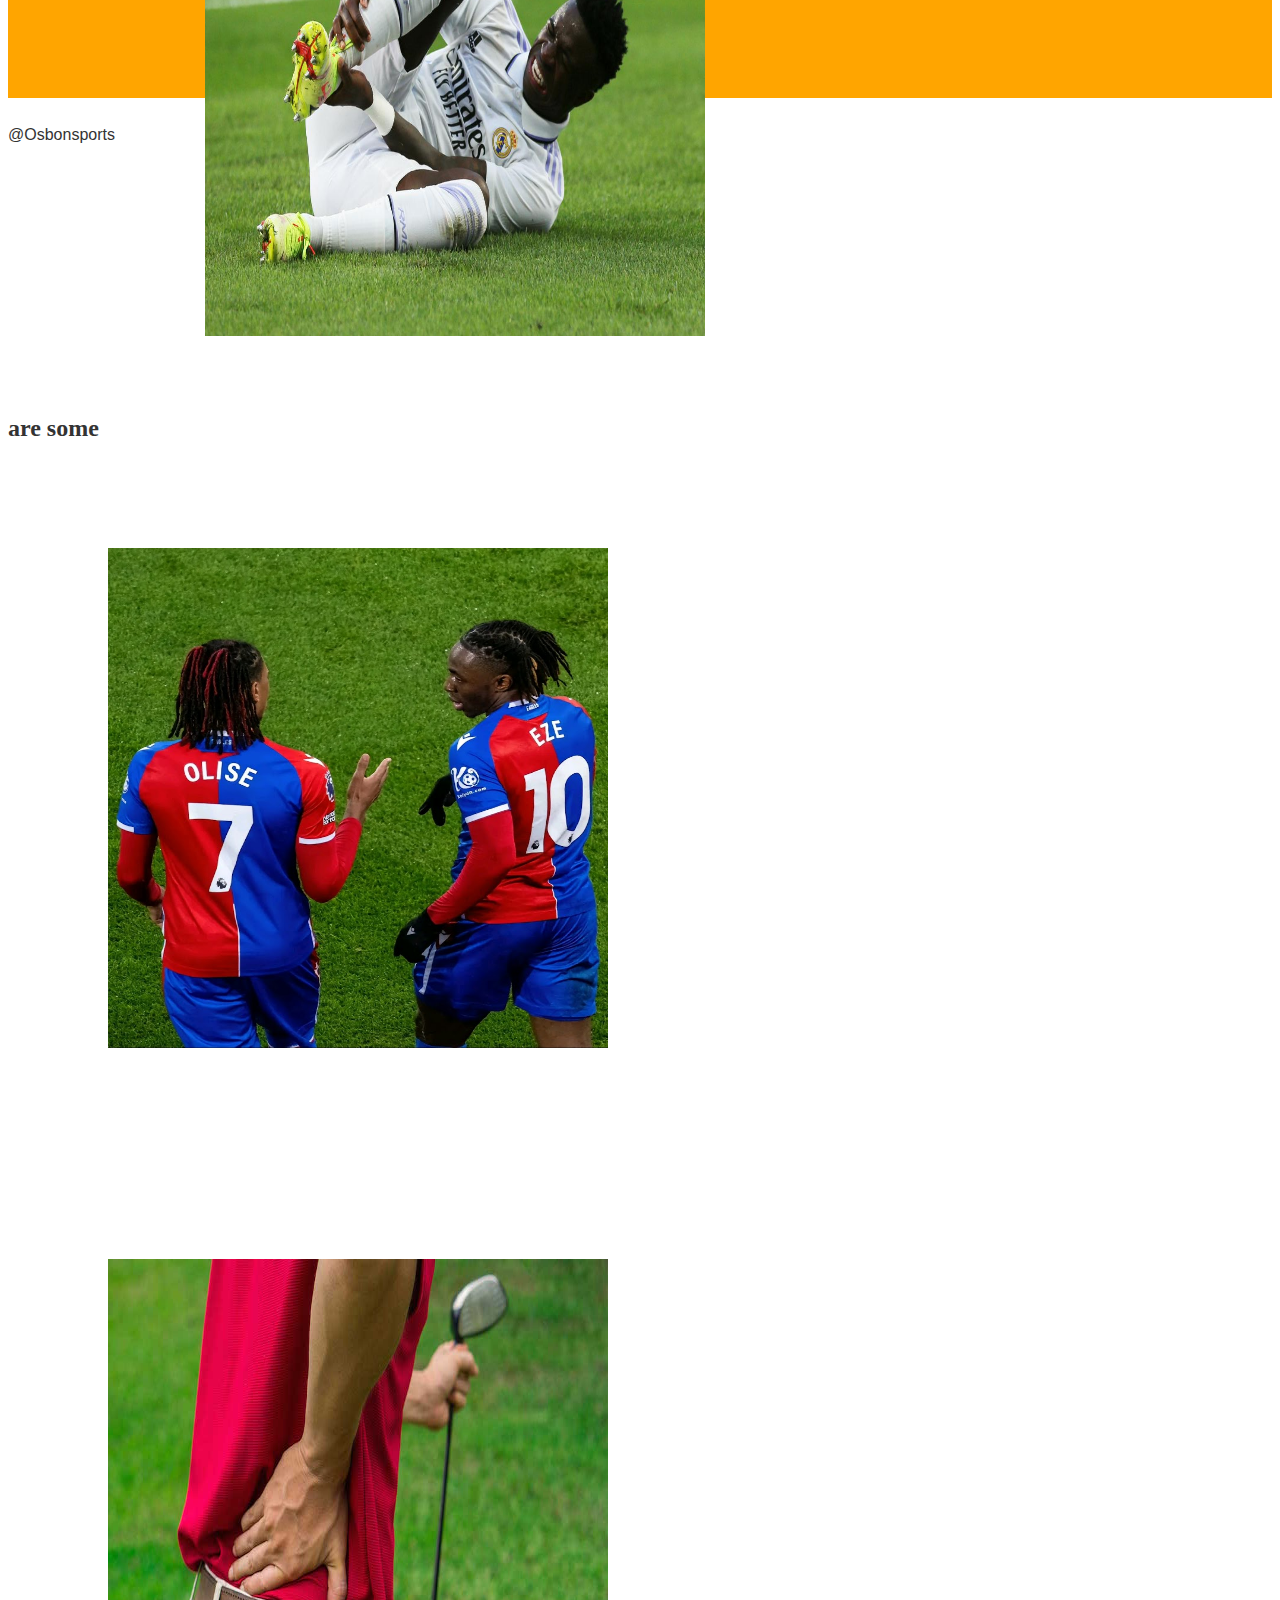
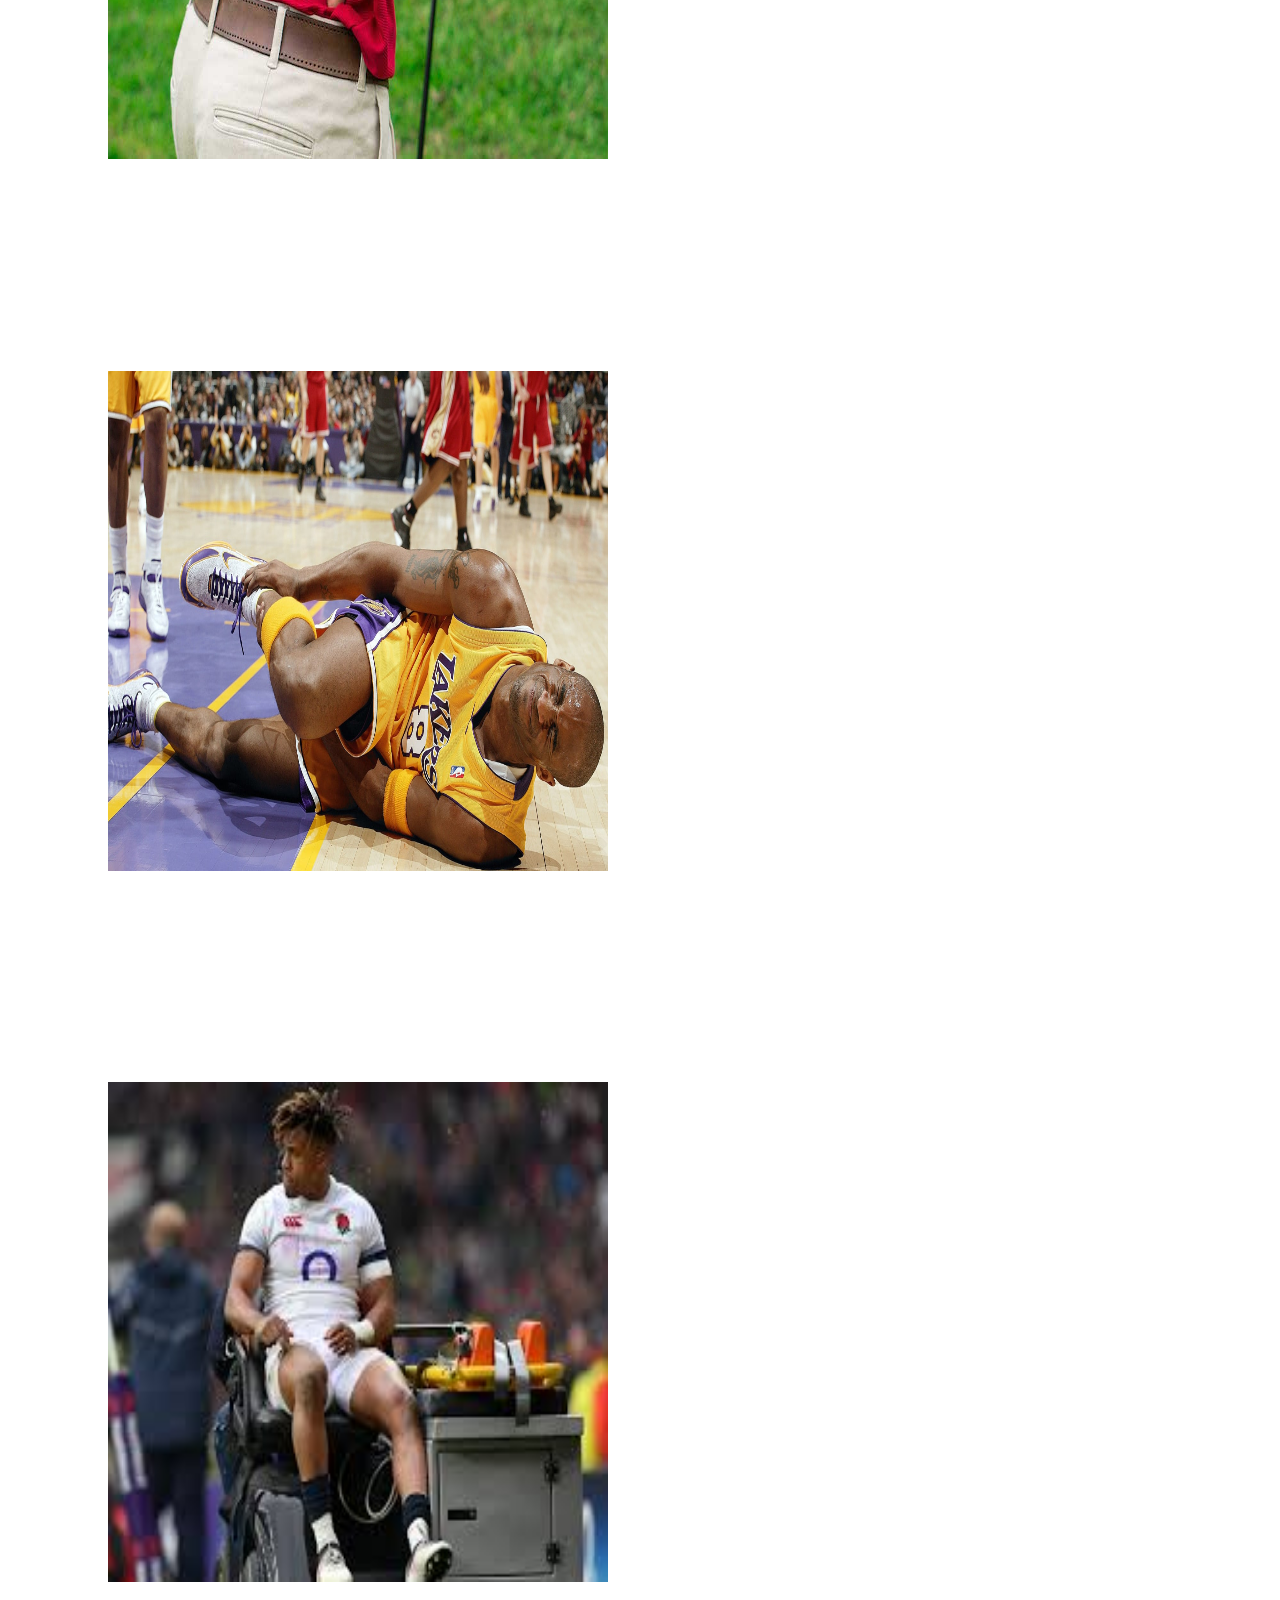
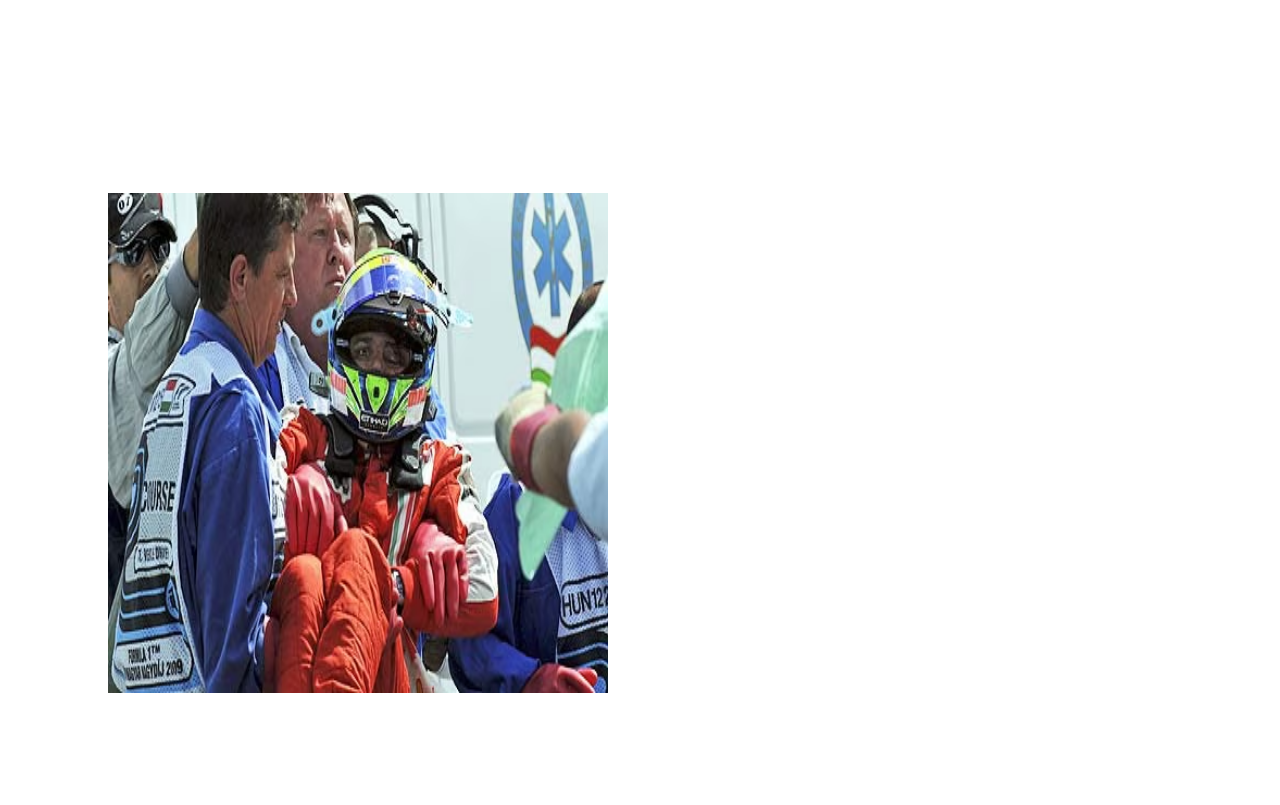
==== commit bbc75651: "updating photos" ====
--- a/index.html
+++ b/index.html
@@ -122,11 +122,15 @@
       We have managed to help professional players outside the country overcome
       their tough periods during injury phase Here are some
 
-      <img src="./images/mk.jpeg" alt="" />
+      <img src="./images/mk.jpeg" alt="">
       <img src="./images/0g" alt="" />
-      <img src="./images/za.jpeg" alt="" />
-      <img src="./images/gh.jpeg" alt="" />
-      <img src="./images/nh.jpeg" alt="" />
+      <img src="./images/cv.jpg" alt="">
+      <img src="./images/bn.jpeg" alt="">
+      <img src="./images/bf.jpeg" alt="">
+      <img src="./images/ty.avif" alt="">
+      
+      
+    
     </p>
     
   </body>
--- a/css/style.css
+++ b/css/style.css
@@ -32,8 +32,7 @@
 
 body {
   font-family: Arial, sans-serif;
-  background: url("https://www.google.com/url?sa=i&url=https%3A%2F%2Fwww.shutterstock.com%2Fimage-vector%2Fosborn-god-bears-vector-design-1479035435&psig=AOvVaw0dd4tEGJA7DET2fpEgGfrN&ust=1738818884358000&source=images&cd=vfe&opi=89978449&ved=0CBQQjRxqFwoTCKDVnN7jq4sDFQAAAAAdAAAAABAJ")
-    center/cover;
+
   color: #333;
   line-height: 1.6;
 }
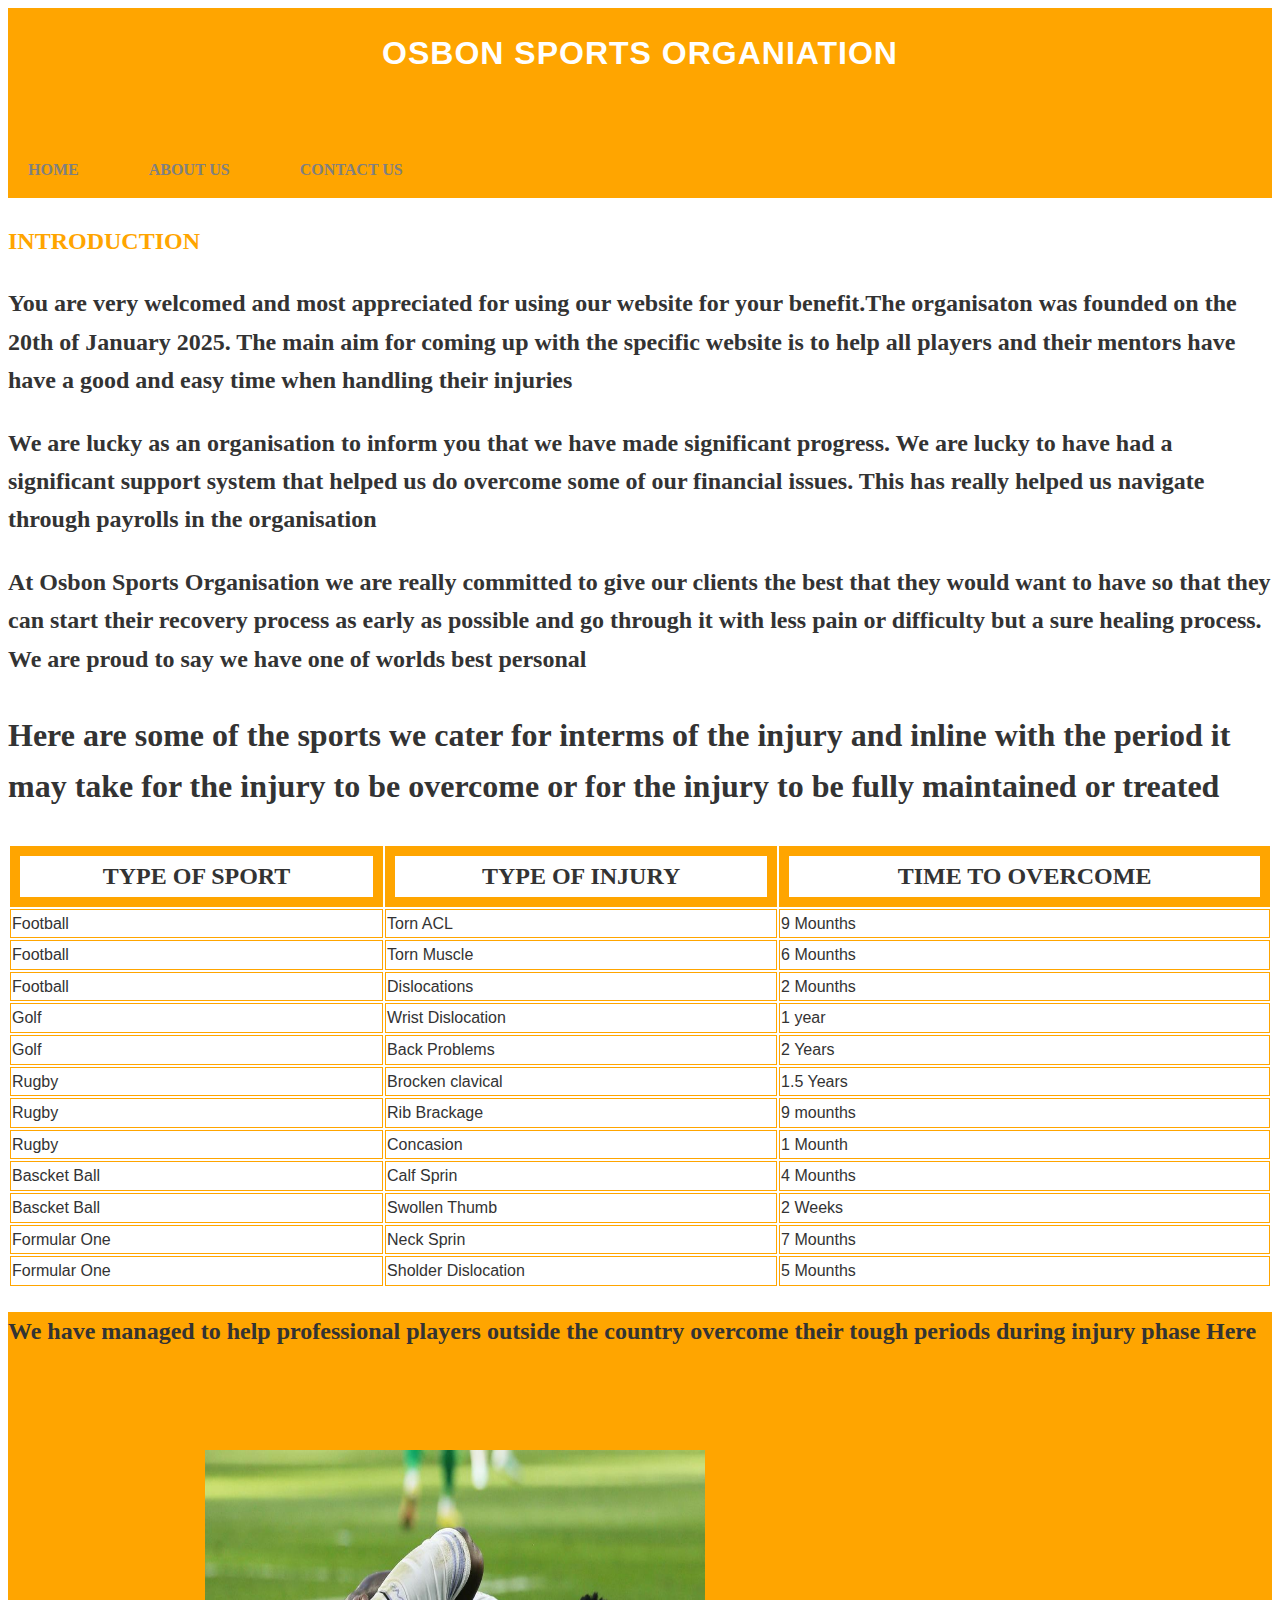
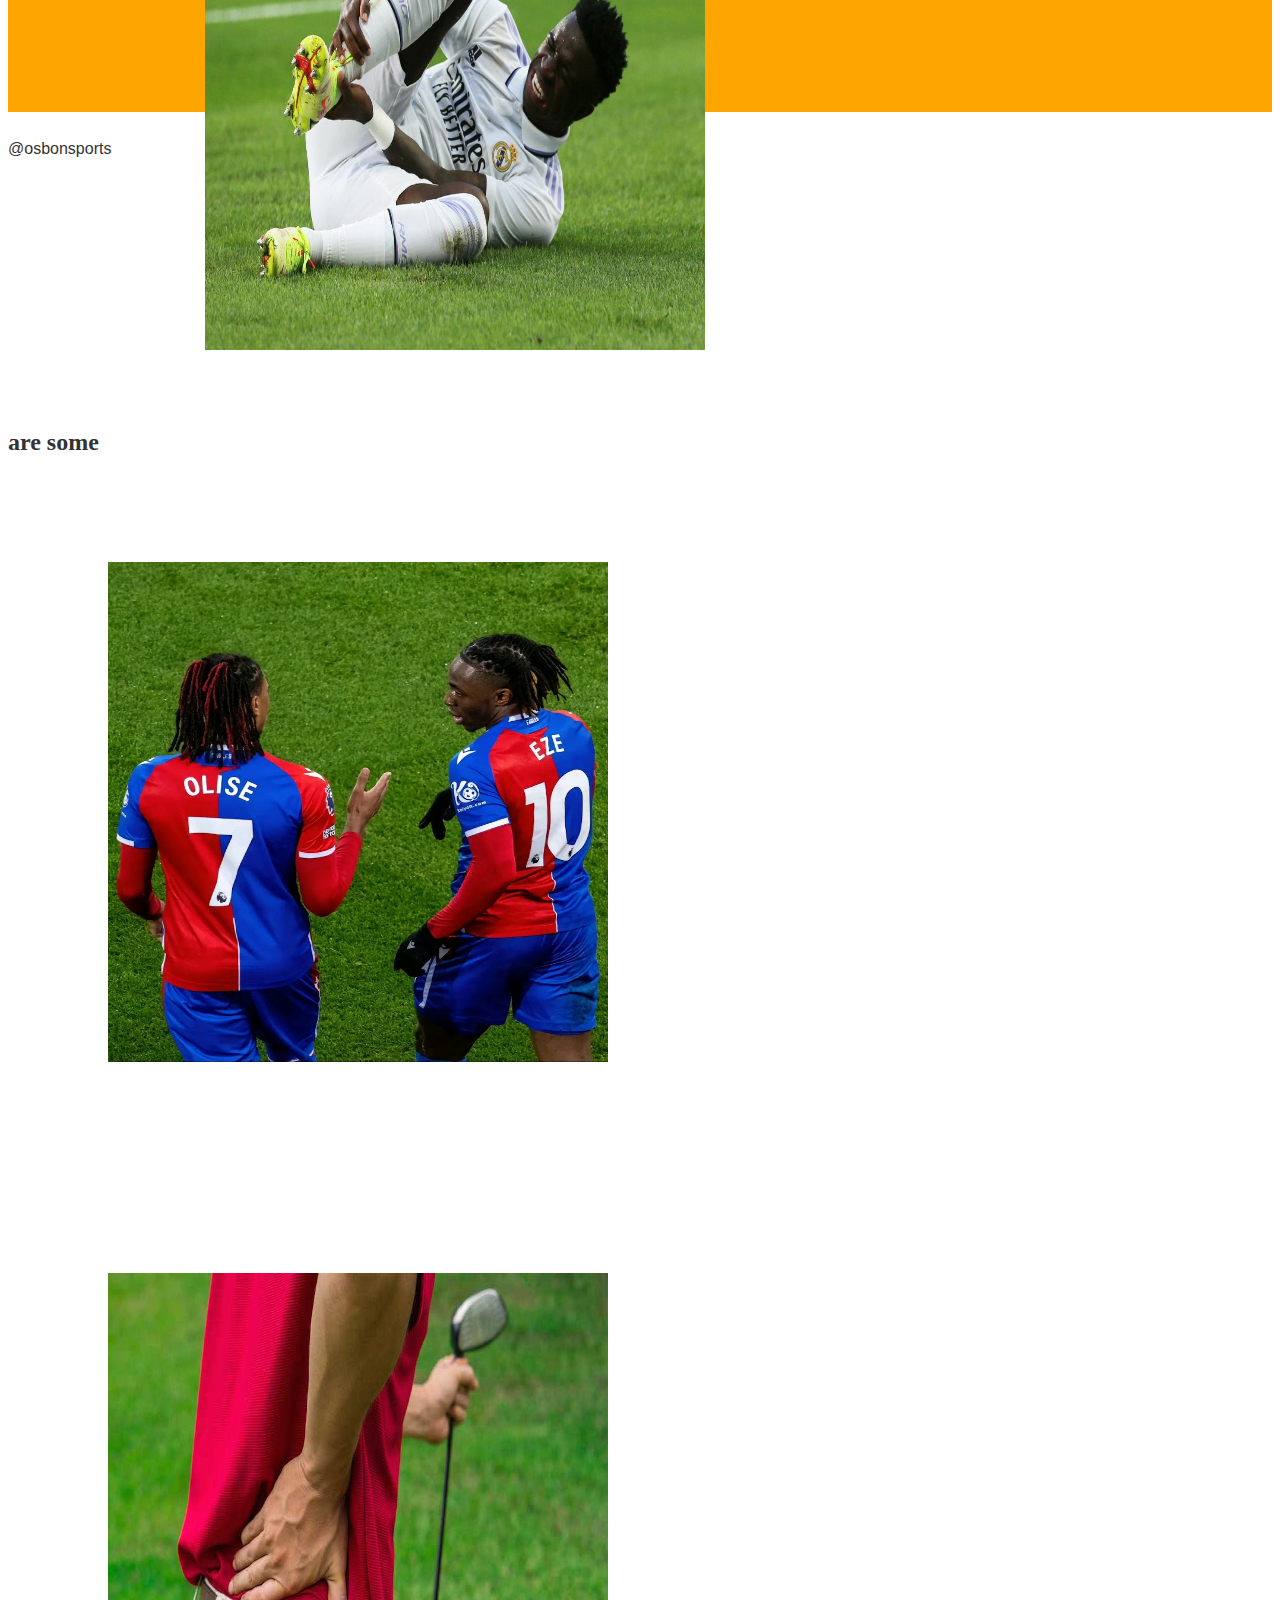
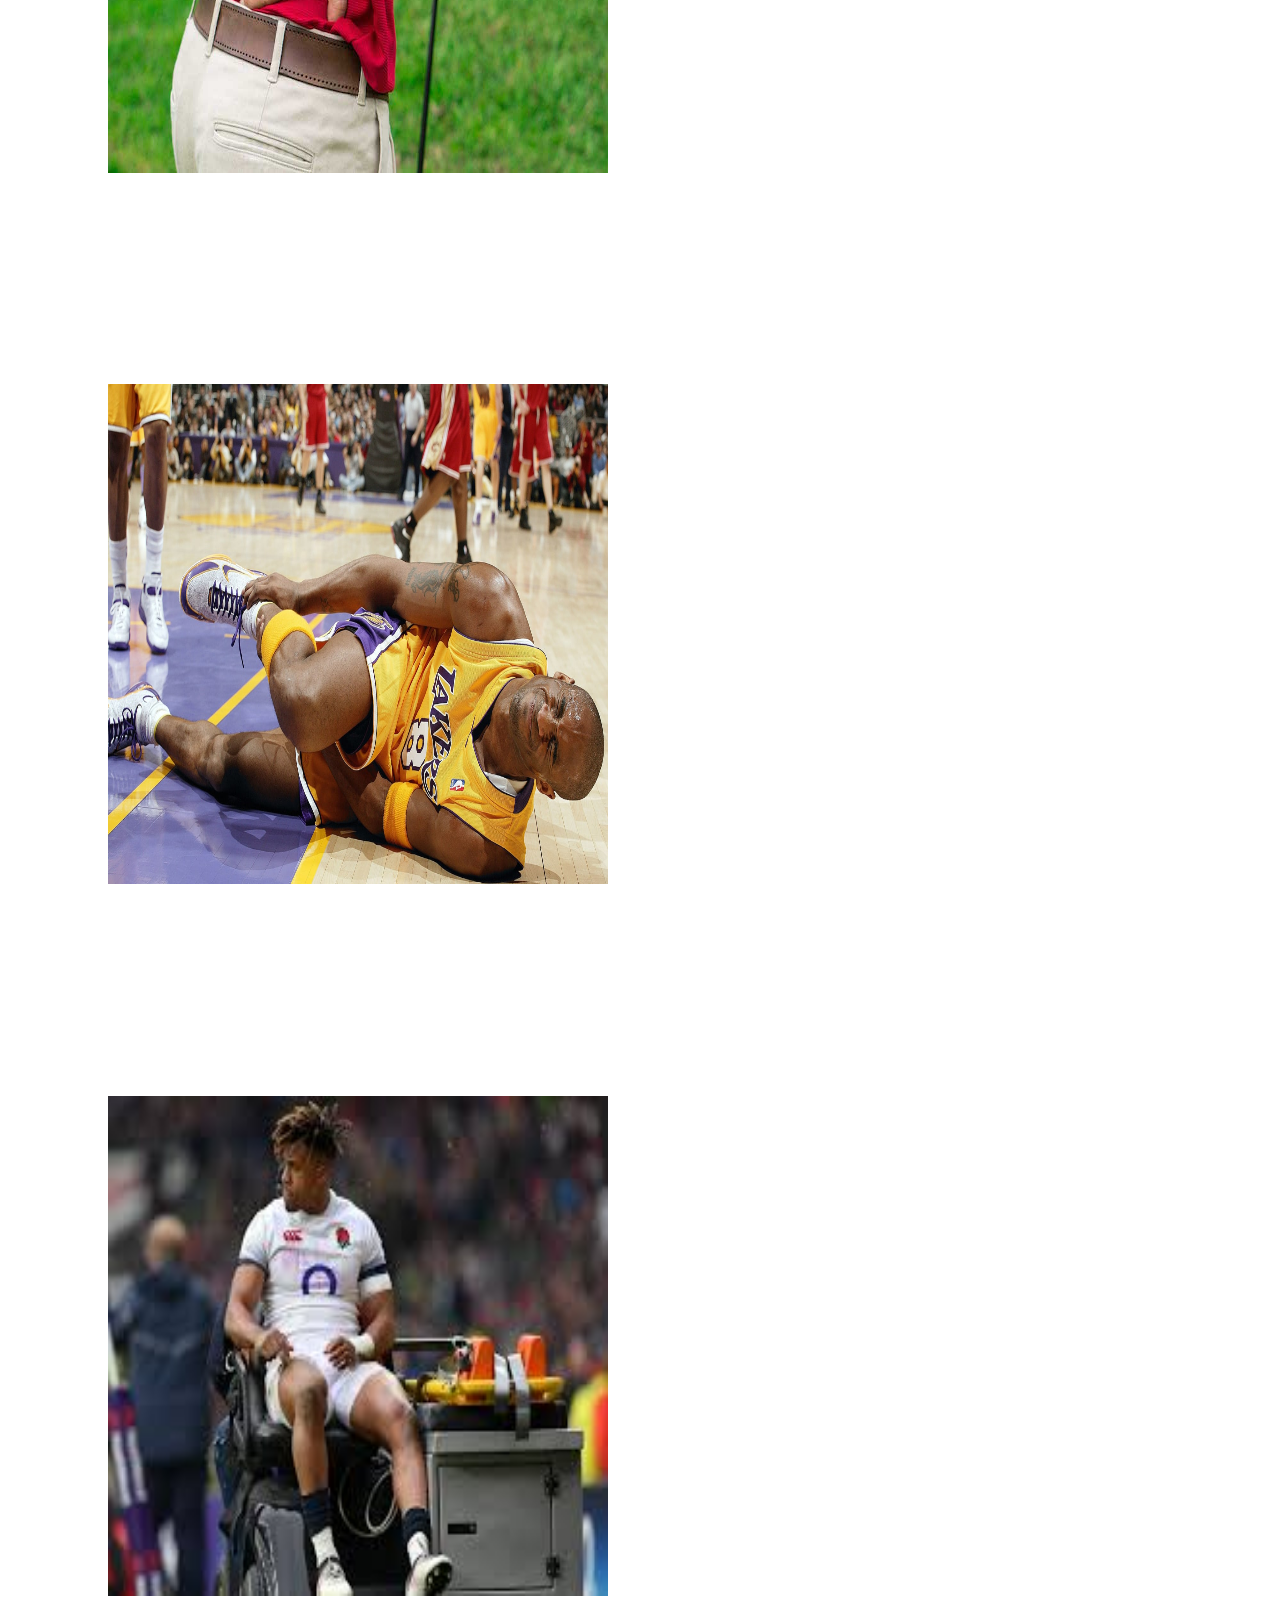
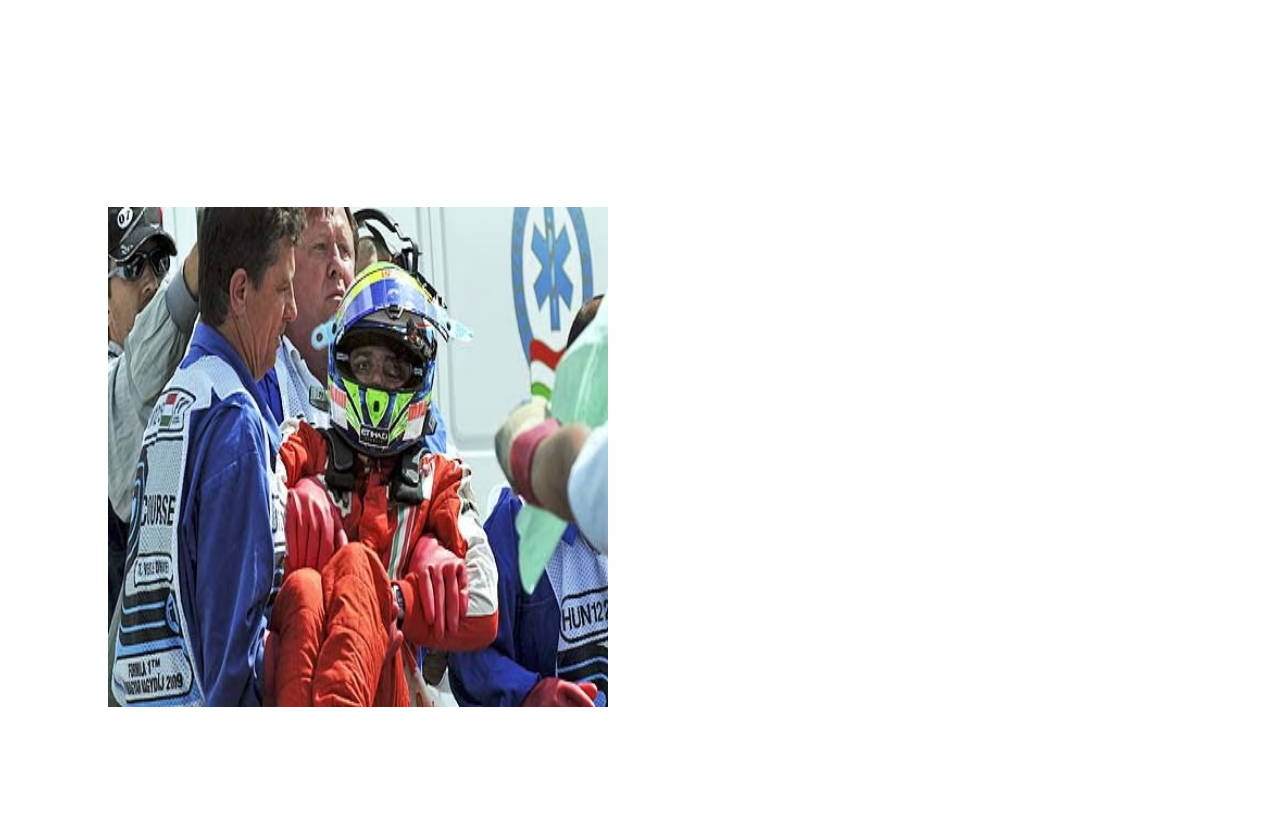
==== commit 0c70f406: "proofreading" ====
--- a/index.html
+++ b/index.html
@@ -7,6 +7,7 @@
     <title>SPORTS ASSISTANCE</title>
   </head>
   <body>
+    
     <header>
       <h1>OSBON SPORTS ORGANIATION</h1>
 
@@ -29,18 +30,18 @@
     <h3>INTRODUCTION</h3>
     <p>
       You are very welcomed and most appreciated for using our website for your
-      benefit The organisaton was founded on the 20th of January 2025. The main
-      aim for coming up with the specific wesite is to help all players and
+      benefit.The organisaton was founded on the 20th of January 2025. The main
+      aim for coming up with the specific website is to help all players and
       their mentors have have a good and easy time when handling their injuries
     </p>
     <p>
       We are lucky as an organisation to inform you that we have made
-      significant progress. We are lucky to have had asignificant support system
-      that helped us do overcome some of our financial iisues. This has really
+      significant progress. We are lucky to have had a significant support system
+      that helped us do overcome some of our financial issues. This has really
       helped us navigate through payrolls in the organisation
     </p>
     <p>
-      At Osbon Sports Organisation we are really committed eo give our clients
+      At Osbon Sports Organisation we are really committed to give our clients
       the best that they would want to have so that they can start their
       recovery process as early as possible and go through it with less pain or
       difficulty but a sure healing process. We are proud to say we have one of
@@ -134,5 +135,5 @@
     </p>
     
   </body>
-  <footer>@Osbonsports</footer>
+  <footer>@osbonsports</footer>
 </html>
--- a/css/style.css
+++ b/css/style.css
@@ -179,3 +179,9 @@
 .long {
   font-size: xx-large;
 }
+h3 {
+  font-family: "Times New Roman", Times, serif;
+  font-size: x-large;
+  font-weight: 700;
+  color: orange;
+}
